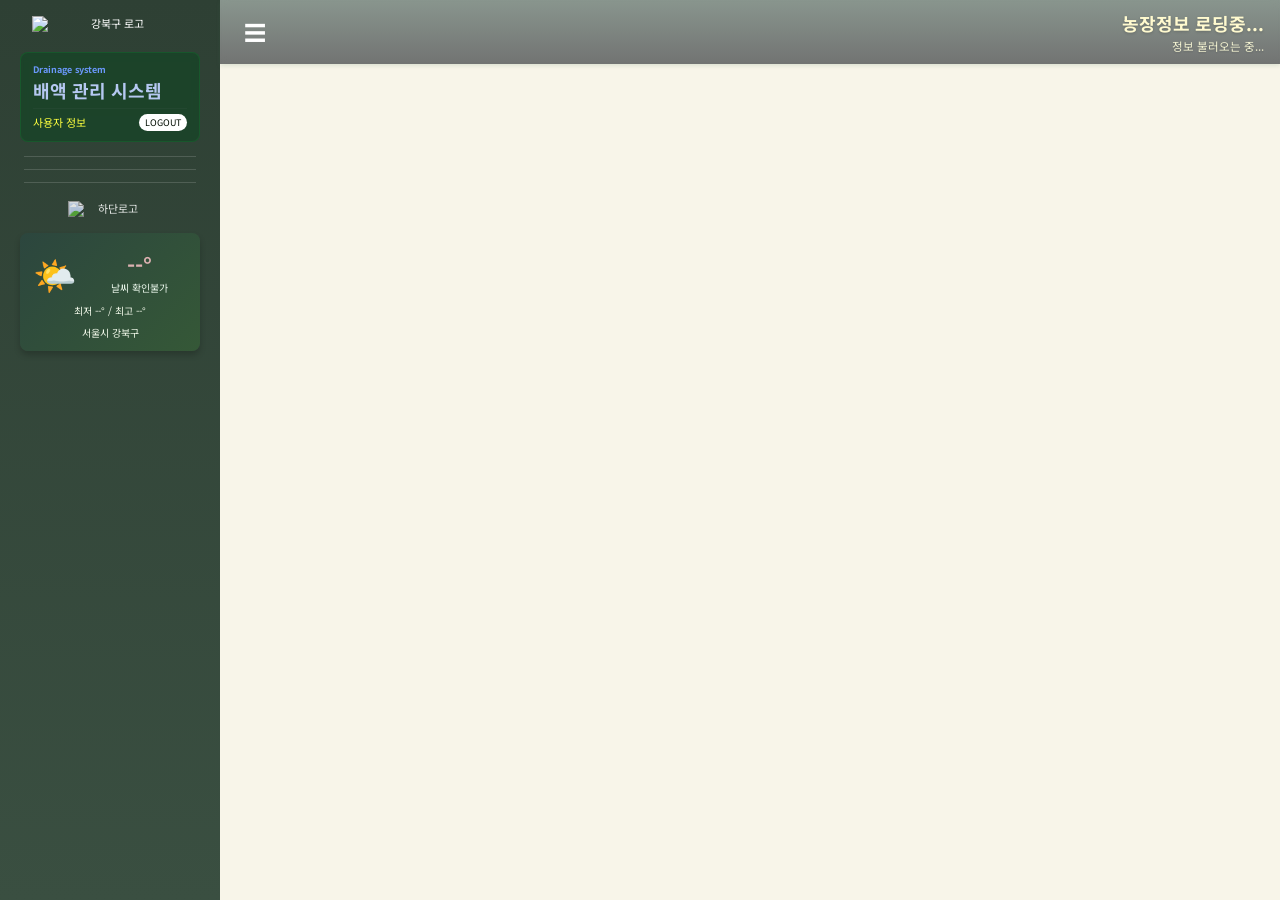
==== account-manage.html @ aea9a344 "대시보드 수정 및 스크립트 오류 해결" ====
<!DOCTYPE html>
<html lang="ko">
<head>
  <script src="js/common.js"></script>
  <meta charset="UTF-8">
  <meta name="viewport" content="width=device-width, initial-scale=1.0">
  <title>계정관리 · 강북구 스마트팜</title>
  <link rel="stylesheet" href="css/style.css?v=11">
  <link rel="icon" href="data:;base64,=">
  <style>
    /* ✅ 전체 페이지 배경 — AI설정과 완전 동일 */
    body {
      background: none;
      background-color: #f5f5f5;
    }
    body::before { display: none; }
    /* ✅ TOP바 — AI설정과 완전 동일 */
    .top-header {
      background: 
        linear-gradient(rgba(47, 70, 56, 0.55), rgba(5, 8, 6, 0.55)),
        url("https://search.pstatic.net/common/?src=http%3A%2F%2Fblogfiles.naver.net%2FMjAyNjA4MThfMjgy%2FMDAxNzg3MDM3MjU3NDA2.4ypGxvywbosdDIW5SOx70sO59WN6BiVoJx9jyh6zm9kg.0yvw-6Je2OJWoG0uXfYA9QuhnJz2nUkA_BH2oqEjv0Yg.JPEG%2F_CYL7346.jpg&type=a340") no-repeat center center !important;
      background-size: cover !important;
      backdrop-filter: blur(4px);
      -webkit-backdrop-filter: blur(4px);
    }
    .header-title {
      color: #fffacf !important;
      font-weight: bold;
      font-size: 18px !important;
      text-shadow: 0 1px 3px rgba(0,0,0,0.2);
    }
    .top-meta {
      font-size: 11.5px;
      color: #faf9d6;
      margin-top: 2px;
      line-height: 1.4;
      opacity: 0.95;
      text-shadow: 0 1px 2px rgba(0,0,0,0.15);
    }
    .top-meta span { display: inline-block; margin-right: 14px; }
    /* ✅ 권한 메뉴 — AI설정과 완전 동일 */
    .sidebar-menu a { display: none; }
    .sidebar-menu a.visible { display: block; }
    /* ✅ 사용자 정보 박스 — AI설정과 완전 동일 */
    .user-info-box {
      background: rgba(0, 70, 27, 0.4);
      backdrop-filter: blur(4px);
      border-radius: 8px;
      padding: 10px 12px;
      margin: 8px;
      border: 1px solid rgba(4, 199, 53, 0.15);
    }
    .user-info-box .sys-name {
      font-size: 18px;
      font-weight: bold;
      color: #b5c8f1;
      margin-bottom: 4px;
    }
    .sys-name1 {
      font-size: 9px;
      font-weight: bold;
      color: #6b99fc;
      margin-bottom: 1px;
    }
    .user-info-box .user-row {
      display: flex;
      justify-content: space-between;
      align-items: center;
      font-size: 11px;
    }
    .user-name {
      font-weight: normal;
      color: #f9fc3e;
      font-size: 11px;
    }
    .logout-btn {
      font-size: 9px;
      padding: 2px 6px;
      background: #ffffff;
      border: 0px solid #000000;
      border-radius: 9px;
      color: #000c01;
      text-decoration: none;
      cursor: pointer;
    }
    /* ✅ 하단 로고 영역 — AI설정과 완전 동일 */
    .sidebar-logo-bottom {
      text-align: center;
      padding: 8px 6px;
      margin: 4px 8px;
    }
    .sidebar-logo-bottom img {
      width: 50%;
      height: auto;
      opacity: 0.85;
    }
    /* ✅ 날씨 영역 — AI설정과 완전 동일 */
    .sidebar .weather-box {
      padding: 6px !important;
      margin: 4px 8px 10px 8px !important;
      background: linear-gradient(135deg, #2c463e, #355837) !important;
      border-radius: 8px !important;
      border: 0px solid #546154 !important;
      box-shadow: 0 4px 6px rgba(0, 0, 0, 0.2);
    }
    .sidebar .weather-table {
      width: 100% !important;
      border-collapse: collapse !important;
      background: transparent !important;
    }
    .sidebar .weather-table td {
      border: 0px solid rgba(255, 255, 255, 0.2) !important;
      padding: 4px 6px !important;
      vertical-align: middle !important;
      text-align: center !important;
      background: transparent !important;
      color: #ffffff !important;
    }
    .sidebar .weather-icon {
      font-size: 35px !important;
      line-height: 1 !important;
    }
    .sidebar .weather-temp {
      font-size: 22px !important;
      font-weight: bold !important;
      color: #dbb1b1 !important;
    }
    .sidebar .weather-desc {
      font-size: 10px !important;
      color: #e8f5e9 !important;
      margin-top: 0px !important;
    }
    .sidebar .weather-range, 
    .sidebar .weather-location {
      font-size: 10px !important;
      color: #f1f8e9 !important;
      text-align: center !important;
    }
    /* ✅ 계정관리 본문 스타일 — 기존 그대로 유지 */
    * { font-size: 11px; }
    .card { 
      background: #fff; 
      border-radius: 8px; 
      padding: 12px; 
      margin-bottom: 8px; 
      box-shadow: 0 1px 3px rgba(0,0,0,0.06);
    }
    h2, h3 { font-size: 13px; margin: 4px 0 10px 0; }
    .access-denied { text-align:center; padding:40px; color:#666; }
    .role-admin { color:#d32f2f; font-weight:bold; }
    .role-manager { color:#2f62d3; }
    .role-worker { color:#2e7d32; }
    .role-guest { color:#888; }
    .form-row { display:flex; flex-wrap:wrap; gap:10px; }
    .form-row > div { flex:1; min-width:200px; }
    label { font-size:11px; color:#333; }
    input, select { 
      width:100%; padding:6px; font-size:11px; 
      box-sizing:border-box; border:1px solid #ccc; 
      border-radius:3px; height:32px;
    }
    .flex-row { display:flex; gap:10px; justify-content:center; margin-top:14px; }
    button {
      padding: 6px 16px;
      font-size: 11px;
      border-radius: 4px;
      border: none;
      cursor: pointer;
      font-weight: 500;
      transition: all 0.15s ease;
    }
    button:hover {
      transform: translateY(-1px);
      box-shadow: 0 2px 4px rgba(0,0,0,0.1);
    }
    button:active {
      transform: translateY(0);
    }
    .btn-primary {
      background: linear-gradient(180deg, #42a5f5, #1976d2);
      color: #fff;
      border: 1px solid #1565c0;
    }
    .btn-primary:hover {
      background: linear-gradient(180deg, #64b5f6, #1565c0);
    }
    .btn-secondary {
      background: linear-gradient(180deg, #f5f5f5, #e0e0e0);
      color: #333;
      border: 1px solid #bdbdbd;
    }
    .btn-secondary:hover {
      background: linear-gradient(180deg, #fff, #e0e0e0);
    }
    .btn-danger {
      background: linear-gradient(180deg, #ffcdd2, #ef9a9a);
      color: #c62828;
      border: 1px solid #e57373;
    }
    .btn-danger:hover {
      background: linear-gradient(180deg, #ffebee, #ffcdd2);
    }
    .btn-sm {
      padding: 3px 8px;
      font-size: 10px;
      border-radius: 3px;
    }
    table { width:100%; border-collapse:collapse; margin-top:6px; }
    th, td { padding:6px 4px; border:1px solid #ddd; text-align:center; font-size:11px; }
    th { background:#f5f5f5; }
    .empty-box { color:#888; padding:15px 0 !important; }
    @media (max-width:480px) {
      .form-row > div { min-width:100%; }
    }
  </style>
</head>
<body>
  <!-- ✅ 통일된 전체 레이아웃 — AI설정과 완전 동일 -->
  <div class="app-layout">
    <!-- ✅ 왼쪽 사이드바 — AI설정과 완전 동일 -->
    <aside class="sidebar" id="sidebar">
      <div class="sidebar-logo-top">
        <img src="https://www.gangbuk.go.kr/static/images/portal/ns_bi_logo1.png" alt="강북구 로고">
      </div>
      <!-- ✅ 사용자 정보 박스 — AI설정과 완전 동일 -->
      <div class="user-info-box" id="userInfoBox">
        <div class="sys-name1">Drainage system</div>
        <div class="sys-name">배액 관리 시스템</div>
        <div class="menu-divider1"></div>
        <div class="user-row">
          <span class="user-name" id="sidebarUserName">사용자 정보</span>
          <a href="#" class="logout-btn" id="sidebarLogoutBtn">LOGOUT</a>
        </div>
      </div>
      <div class="menu-divider"></div>
      <!-- ✅ 메뉴 — 권한별 보임/숨김, AI설정과 완전 동일 -->
      <div class="sidebar-menu" id="sidebarMenu">
        <a href="dashboard.html" data-role="all">📊 대시보드</a>
        <a href="drain-record.html" data-role="all">📝 배액기록</a>
        <a href="analysis-report.html" data-role="all">📈 분석리포트</a>
        <a href="ai-report.html" data-role="all">🤖 AI분석리포트</a>
        <a href="print-page.html" data-role="all">🖨️ 인쇄/CSV</a>
        <div class="menu-divider"></div>
        <a href="supply-standard.html" data-role="admin,manager">⚙️ 급액기준등록</a>
        <a href="zone-manage.html" data-role="admin,manager">📍 구역등록</a>
        <a href="farm-settings.html" data-role="admin,manager">🏠 농장설정</a>
        <a href="ai-settings.html" data-role="admin">🔧 AI분석설정</a>
        <a href="account-manage.html" class="active" data-role="admin">👤 계정관리</a>
      </div>
      <!-- ✅ 구분선 -->
      <div class="menu-divider"></div>
      <!-- ✅ 하단 로고 — AI설정과 완전 동일 -->
      <div class="sidebar-logo-bottom">
        <img src="https://www.gangbuk.go.kr/static/images/portal/ns_bi_logo1_eng.png" alt="하단로고">
      </div>
      <!-- ✅ 날씨 영역 — AI설정과 완전 동일 -->
      <div class="weather-box" id="weatherBox">
        <table class="weather-table">
          <tr>
            <td style="width: 35%;">
              <div class="weather-icon" id="weatherIcon">🌤️</div>
            </td>
            <td style="width: 65%; text-align: left; padding-left: 8px;">
              <div class="weather-temp" id="weatherTemp">--°</div>
              <div class="weather-desc" id="weatherDesc">날씨 불러오는 중...</div>
            </td>
          </tr>
          <tr>
            <td colspan="2">
              <div class="weather-range" id="weatherRange">최저 --° / 최고 --°</div>
            </td>
          </tr>
          <tr>
            <td colspan="2">
              <div class="weather-location">서울시 강북구</div>
            </td>
          </tr>
        </table>
      </div>
      <div style="margin-top:auto;"></div>
    </aside>
    <!-- ✅ 오른쪽: TOP바 + 내용 — AI설정과 완전 동일 -->
    <div class="right-column">
      <header class="top-header">
        <button class="header-hamburger" id="hamBtn">☰</button>
        <div class="header-title-group">
          <div class="header-title" id="topFarmName">농장정보 로딩중...</div>
          <div class="top-meta" id="topFarmMeta">정보 불러오는 중...</div>
        </div>
      </header>
      <!-- ✅ 내용 — 계정관리 기능 전혀 건드리지 않고 그대로 유지 -->
      <main class="content-wrapper">
        <div class="container" id="adminArea" style="display:none;">
          <div class="page-top-bar">
            <h2>👤 계정 관리</h2>
            <p>최고관리자 전용 — 사용자 계정을 생성하고 관리합니다.</p>
          </div>
          <!-- ✅ 계정 등록 폼 — 그대로 유지 -->
          <div class="card">
            <h3 id="formTitle">➕ 계정 등록</h3>
            <input type="hidden" id="editId">
            <div class="form-row">
              <div>
                <label>아이디 <span style="color:red">*</span></label>
                <input type="text" id="userId" placeholder="로그인에 사용할 아이디" required>
              </div>
              <div>
                <label>비밀번호 <span style="color:red">*</span></label>
                <input type="password" id="userPw" placeholder="4자 이상 입력" required>
              </div>
            </div>
            <div class="form-row">
              <div>
                <label>사용자이름 <span style="color:red">*</span></label>
                <input type="text" id="userName" placeholder="예: 홍길동" required>
              </div>
              <div>
                <label>계정 종류 <span style="color:red">*</span></label>
                <select id="userRole">
                  <option value="manager">매니저</option>
                  <option value="worker">공공근로자</option>
                  <option value="guest">게스트</option>
                </select>
              </div>
            </div>
            <div style="margin-top:8px;">
              <label>기타사항</label>
              <input type="text" id="userNote" placeholder="비고, 연락처 등 참고사항">
            </div>
            <div class="flex-row">
              <button onclick="saveAccount()" class="btn-primary">💾 저장</button>
              <button onclick="resetForm()" class="btn-secondary">↺ 초기화</button>
            </div>
          </div>
          <!-- ✅ 계정 목록 — 그대로 유지 -->
          <div class="card">
            <h3>📋 등록 계정 목록</h3>
            <table>
              <thead>
                <tr>
                  <th>아이디</th>
                  <th>사용자이름</th>
                  <th>권한</th>
                  <th>기타사항</th>
                  <th>관리</th>
                </tr>
              </thead>
              <tbody id="listBody">
                <tr><td colspan="5" class="empty-box">데이터를 불러오는 중입니다...</td></tr>
              </tbody>
            </table>
          </div>
        </div>
        <!-- ✅ 권한없을때 — 그대로 유지 -->
        <div class="container" id="deniedArea" style="display:none;">
          <div class="card access-denied">
            <h3>🔒 접근 권한이 없습니다</h3>
            <p>이 페이지는 최고관리자만 접근할 수 있습니다.</p>
            <button class="btn-primary" onclick="location.href='dashboard.html'">대시보드로 돌아가기</button>
          </div>
        </div>
      </main>
    </div>
  </div>
  <div class="overlay" id="overlay"></div>
<script type="module">
  import { initializeApp } from "https://www.gstatic.com/firebasejs/11.6.0/firebase-app.js";
  import { getFirestore, collection, getDocs, addDoc, doc, setDoc, deleteDoc, getDoc } from "https://www.gstatic.com/firebasejs/11.6.0/firebase-firestore.js";
  
  const firebaseConfig = {
    apiKey: "AIzaSyCfcMVOOn3l1XbUnp6yezqHPdHjAysA79k",
    authDomain: "smartfarm-drainage-system.firebaseapp.com",
    projectId: "smartfarm-drainage-system",
    storageBucket: "smartfarm-drainage-system.firebasestorage.app",
    messagingSenderId: "699907108321",
    appId: "1:699907108321:web:b71e0ed0d3df141c7836a0",
    measurementId: "G-W7L21Y8JZN"
  };
  
  const app = initializeApp(firebaseConfig);
  const db = getFirestore(app);
  const CURRENT_SETTING_ID = "current";
  
  let allAccounts = [];
  let userRole = "";
  const ROLE_ADMIN = "admin";
  const ROLE_MANAGER = "manager";
  const ROLE_WORKER = "worker";
  const ROLE_GUEST = "guest";
  
  function getRoleName(role) {
    const map = { admin:"최고관리자", manager:"매니저", worker:"공공근로자", guest:"게스트" };
    return map[role] || role;
  }
  
  function applyMenuPermissions(userRole) {
    document.querySelectorAll(".sidebar-menu a").forEach(link => {
      const allowedRoles = (link.dataset.role || "all").split(",");
      if (allowedRoles.includes("all") || allowedRoles.includes(userRole)) {
        link.classList.add("visible");
      } else {
        link.classList.remove("visible");
      }
    });
  }
  
  // ✅ 날짜 포맷
  function formatDateYmd(dateStr) {
    if (!dateStr) return "-";
    const d = new Date(dateStr);
    if (isNaN(d.getTime())) return dateStr;
    return `${d.getFullYear()}-${String(d.getMonth()+1).padStart(2,'0')}-${String(d.getDate()).padStart(2,'0')}`;
  }
  
  // ✅ 농장정보 불러오기 → TOP바에 표시 — AI설정과 완전 동일
  async function loadFarmInfo() {
    try {
      const snap = await getDoc(doc(db, "settings", CURRENT_SETTING_ID));
      const topFarmNameEl = document.getElementById("topFarmName");
      const topMetaEl = document.getElementById("topFarmMeta");
      if (snap.exists()) {
        const farm = snap.data();
        topFarmNameEl.textContent = farm.farmName || "강북구 스마트팜 재배단지";
        topMetaEl.innerHTML = `
          <span>🌿 재배작물: ${farm.cropName || "딸기"}</span>
          <span>🍓 품종: ${farm.variety || "금실"}</span>
          <span>🌱 정식일: ${formatDateYmd(farm.plantingDate) || "-"}</span>
        `;
      } else {
        topFarmNameEl.textContent = "강북구 스마트팜 재배단지";
        topMetaEl.innerHTML = `<span style="color:#ffd700;">⚠️ 농장설정 미등록</span>`;
      }
    } catch (e) { 
      console.log("농장설정 오류:", e); 
      document.getElementById("topFarmName").textContent = "강북구 스마트팜 재배단지";
      document.getElementById("topFarmMeta").innerHTML = `<span style="color:red;">정보 불러오기 오류</span>`;
    }
  }
  
  // ✅ 권한 확인 — 최고관리자만 접근
  function checkAuth() {
    const user = JSON.parse(localStorage.getItem("user") || "null");
    userRole = localStorage.getItem("userRole") || "";
    
    if (!user || !user.userId || !userRole) {
      location.href = "index.html";
      return null;
    }
    
    const userName = user.userName || user.userId || "사용자";
    document.getElementById("sidebarUserName").textContent = `${userName} ${getRoleName(userRole)}`;
    applyMenuPermissions(userRole);
    
    if (userRole !== ROLE_ADMIN) {
      document.getElementById("deniedArea").style.display = "block";
      document.getElementById("adminArea").style.display = "none";
      return null;
    }
    
    document.getElementById("adminArea").style.display = "block";
    document.getElementById("deniedArea").style.display = "none";
    return { user, userRole };
  }
  
  // ✅ 로그아웃
  function doLogout() {
    if (confirm("로그아웃 하시겠습니까?")) {
      localStorage.removeItem("user");
      localStorage.removeItem("userRole");
      location.href = "index.html";
    }
  }
  
  // ✅ 햄버거 + 로그아웃
  document.addEventListener("click", e => {
    if (e.target.id === "hamBtn" || e.target.closest("#hamBtn")) {
      document.getElementById("sidebar").classList.toggle("open");
      document.getElementById("overlay").classList.toggle("show");
    }
    if (e.target.id === "sidebarLogoutBtn" || e.target.closest("#sidebarLogoutBtn")) {
      e.preventDefault();
      doLogout();
    }
  });
  
  // ✅ 날씨 불러오기 — AI설정과 완전 동일
  async function loadWeather() {
    try {
      const res = await fetch("https://api.open-meteo.com/v1/forecast?latitude=37.63&longitude=127.03&current=temperature_2m,weather_code&daily=temperature_2m_max,temperature_2m_min&timezone=Asia%2FSeoul&forecast_days=1");
      const data = await res.json();
      const temp = Math.round(data.current.temperature_2m * 10) / 10;
      const minTemp = Math.round(data.daily.temperature_2m_min[0]);
      const maxTemp = Math.round(data.daily.temperature_2m_max[0]);
      const code = data.current.weather_code;
      let icon = "☀️", desc = "맑음";
      if (code === 1 || code === 2) { icon = "🌤️"; desc = "구름조금"; }
      else if (code === 3) { icon = "☁️"; desc = "흐림"; }
      else if (code >= 45 && code <= 48) { icon = "🌫️"; desc = "안개"; }
      else if (code >= 51 && code <= 67) { icon = "🌧️"; desc = "비"; }
      else if (code >= 71 && code <= 77) { icon = "❄️"; desc = "눈"; }
      else if (code >= 80 && code <= 82) { icon = "🌧️"; desc = "소나기"; }
      const elIcon = document.getElementById("weatherIcon");
      const elTemp = document.getElementById("weatherTemp");
      const elDesc = document.getElementById("weatherDesc");
      const elRange = document.getElementById("weatherRange");
      if(elIcon) elIcon.textContent = icon;
      if(elTemp) elTemp.textContent = `${temp}°`;
      if(elDesc) elDesc.textContent = desc;
      if(elRange) elRange.textContent = `최저 ${minTemp}° / 최고 ${maxTemp}°`;
    } catch(e) {
      const elDesc = document.getElementById("weatherDesc");
      if(elDesc) elDesc.textContent = "날씨 불러오기 실패";
    }
  }
  
  // ========== ✅ 아래 계정관리 기능 — 전혀 변경하지 않고 그대로 ==========
  // ✅ 계정 목록 불러오기
  async function loadAccounts() {
    const snap = await getDocs(collection(db, "accounts"));
    allAccounts = snap.docs.map(d => ({ id: d.id, ...d.data() }));
    allAccounts.sort((a, b) => (a.userId || "").localeCompare(b.userId || ""));
    
    const tb = document.getElementById("listBody");
    if (!allAccounts.length) {
      tb.innerHTML = `<tr><td colspan="5" class="empty-box">등록된 계정이 없습니다.</td></tr>`;
      return;
    }
    
    const roleLabel = {
      admin: `<span class="role-admin">최고관리자</span>`,
      manager: `<span class="role-manager">매니저</span>`,
      worker: `<span class="role-worker">공공근로자</span>`,
      guest: `<span class="role-guest">게스트</span>`
    };
    
    tb.innerHTML = allAccounts.map(z => `
      <tr>
        <td><strong>${z.userId}</strong></td>
        <td>${z.userName || "-"}</td>
        <td>${roleLabel[z.userRole] || z.userRole}</td>
        <td style="max-width:150px; overflow:hidden; text-overflow:ellipsis;">${z.userNote || "-"}</td>
        <td>
          <button class="btn-sm btn-primary" onclick="editAccount('${z.id}')">수정</button>
          <button class="btn-sm btn-danger" onclick="deleteAccount('${z.id}')">삭제</button>
        </td>
      </tr>
    `).join("");
  }
  
  // ✅ 계정 저장
  window.saveAccount = async function () {
    const userId = document.getElementById("userId").value.trim();
    const userPw = document.getElementById("userPw").value;
    const userName = document.getElementById("userName").value.trim();
    const userRole = document.getElementById("userRole").value;
    const userNote = document.getElementById("userNote").value.trim();
    const editId = document.getElementById("editId").value;
    
    if (!userId || !userPw || !userName) return alert("아이디, 비밀번호, 사용자이름은 필수입니다.");
    if (userPw.length < 4) return alert("비밀번호는 4자 이상 입력해주세요.");
    
    const dup = allAccounts.find(a => a.userId === userId && a.id !== editId);
    if (dup) return alert("이미 사용 중인 아이디입니다.");
    
    const data = {
      userId,
      userPw,
      userName,
      userRole,
      userNote,
      updatedAt: new Date().toISOString()
    };
    
    try {
      if (editId) {
        if (!userPw) delete data.userPw;
        await setDoc(doc(db, "accounts", editId), data, { merge: true });
        alert("✅ 수정되었습니다.");
      } else {
        data.createdAt = new Date().toISOString();
        await addDoc(collection(db, "accounts"), data);
        alert("✅ 등록되었습니다.");
      }
      resetForm();
      loadAccounts();
    } catch (e) {
      alert("❌ 오류: " + e.message);
    }
  }
  
  // ✅ 수정
  window.editAccount = function (id) {
    const a = allAccounts.find(x => x.id === id);
    if (!a) return;
    document.getElementById("editId").value = id;
    document.getElementById("userId").value = a.userId || "";
    document.getElementById("userPw").value = "";
    document.getElementById("userName").value = a.userName || "";
    document.getElementById("userRole").value = a.userRole || "worker";
    document.getElementById("userNote").value = a.userNote || "";
    document.getElementById("formTitle").textContent = "✏️ 계정 수정";
    window.scrollTo({ top: 0, behavior: "smooth" });
  }
  
  // ✅ 삭제
  window.deleteAccount = async function (id) {
    if (!confirm("정말 삭제하시겠습니까?")) return;
    await deleteDoc(doc(db, "accounts", id));
    alert("✅ 삭제되었습니다.");
    loadAccounts();
  }
  
  // ✅ 초기화
  window.resetForm = function () {
    document.getElementById("editId").value = "";
    document.getElementById("userId").value = "";
    document.getElementById("userPw").value = "";
    document.getElementById("userName").value = "";
    document.getElementById("userRole").value = "worker";
    document.getElementById("userNote").value = "";
    document.getElementById("formTitle").textContent = "➕ 계정 등록";
  }
  
  // ✅ 페이지 로드 — AI설정과 동일하게 모든 기능 호출
  window.onload = async () => {
    const auth = checkAuth();
    if (!auth) return;
    await loadFarmInfo(); // ✅ 상단 농장정보 불러오기
    loadWeather();        // ✅ 날씨 불러오기
    await loadAccounts(); // ✅ 계정목록 불러오기
  };
</script>
</body>
</html>
---- css/style.css ----
@import url('https://fonts.googleapis.com/css2?family=Noto+Sans+KR:wght@400;500;600;700&display=swap');

:root {
  --cream-bg: #F8F5E9;
  --cream-card: #FFFCF3;
  --yellow-header: #FFF4CC;
  --yellow-border: #F2D680;
  --green-main: #4A7C59;
  --green-light: #E6F2E9;
  --green-border: #96C3A3;
  --text-dark: #3A3A3A;
  --text-soft: #6B6B6B;
  --text-muted: #999999;
  --border-line: #D9D2B8;
  --warn-bg: #FFF2E6;
  --warn-text: #B36B00;
  --warn-border: #F2C280;
}

* {
  box-sizing: border-box;
  margin: 0;
  padding: 0;
}

body {
  background: var(--cream-bg);
  color: var(--text-dark);
  font-family: 'Noto Sans KR', sans-serif;
  font-size: 11px;
  line-height: 1.45;
  margin: 0;
}

a { text-decoration: none; color: inherit; }
button { font-family: inherit; font-size: 10.5px; }
input, select, textarea { font-family: inherit; font-size: 10.5px; }

/* =====================================================
   ✅ 핵심: 전체 = [사이드바] [오른쪽칸] 가로배치
   ===================================================== */
.app-layout {
  display: flex;
  flex-direction: row;
  align-items: stretch;
  width: 100%;
  min-height: 100vh;
  margin: 0;
  padding: 0;
}

/* =====================================================
   ✅ 왼쪽 사이드바 — 통 세로줄
   ===================================================== */
.sidebar {
  width: 220px;
  min-width: 220px;
  flex-shrink: 0;
  background: linear-gradient(180deg, #2E4034 0%, #3A4F41 100%);
  color: #fff;
  padding: 16px 12px;
  display: flex;
  flex-direction: column;
  position: relative;
}

.sidebar-logo-top {
  text-align: center;
  margin-bottom: 12px;
  flex-shrink: 0;
}
.sidebar-logo-top img {
  width: 80%;
  display: block;
  margin: 0 auto;
}

.menu-divider {
  height: 1px;
  background: rgba(255,255,255,0.15);
  margin: 6px 12px;
}

.menu-divider1 {
  height: 1px;
  background: rgba(73, 97, 83, 0.15);
  margin: 5px 0px;
}

.sidebar-menu a {
  display: block;
  padding: 9px 11px;
  margin-bottom: 3px;
  border-radius: 6px;
  color: #d0d9d2;
  font-size: 10.5px;
}
.sidebar-menu a:hover { background: rgba(255,255,255,0.12); }
.sidebar-menu a.active { background: var(--green-main); color: #fff; font-weight: 600; }

.sidebar-bottom-area { margin-top: auto; flex-shrink: 0; }
.sidebar-logo-bottom { text-align: center; margin: 12px 0; }
.sidebar-logo-bottom img {
  width: 50%;
  display: block;
  margin: 0 auto;
  opacity: 0.9;
}
.weather-box {
  margin: 8px 0;
  padding: 8px;
  background: rgba(255,255,255,0.06);
  border-radius: 6px;
  font-size: 10.5px;
  text-align: center;
}
.sidebar-footer {
  margin-top: 8px;
  padding-top: 10px;
  border-top: 1px solid rgba(255,255,255,0.1);
}
.sidebar-footer a {
  display: block;
  padding: 8px;
  color: #ffbaba;
  text-align: center;
  border-radius: 6px;
  font-size: 10.5px;
}

/* =====================================================
   ✅ 오른쪽 칸 — 세로로 [TOP바] / [내용영역]
   ===================================================== */
.right-column {
  flex: 1;
  display: flex;
  flex-direction: column;  /* ✅ 세로로! */
  min-width: 0;
  margin: 0;
  padding: 0;
}

.top-header {
  background: linear-gradient(90deg, var(--green-main) 0%, #5A8F6A 100%);
  color: white;
  padding: 10px 16px;
  display: flex;
  align-items: center;
  justify-content: space-between;
  min-height: 60px;
  flex-shrink: 0;  /* ✅ 높이 고정 */
  width: 100%;
  box-shadow: 0 2px 4px rgba(74,124,89,.15);
  box-sizing: border-box;
}

.header-hamburger {
  font-size: 22px;
  background: none;
  border: none;
  color: white;
  cursor: pointer;
  padding: 4px 8px;
  margin: 0;
}

.header-title-group { text-align: right; }
.header-title { font-size: 14px; font-weight: 700; }
.header-subtitle { font-size: 10.5px; opacity: .92; margin-top: 2px; }

.content-wrapper {
  flex: 1;  /* ✅ 남은 공간 전체 */
  padding: 0;
  background: var(--cream-bg);
  overflow: auto;
  width: 100%;
  box-sizing: border-box;
}

.container {
  max-width: 1200px;
  margin: 0 auto;
  padding: 14px 12px;
}

/* =====================================================
   ✅ 모바일 — 사이드바 숨기고 슬라이드
   ===================================================== */
@media (max-width: 768px) {
  .app-layout {
    display: block;
  }

  .sidebar {
    position: fixed;
    top: 0;
    left: 0;
    height: 100vh;
    width: 240px;
    transform: translateX(-100%);
    transition: transform 0.3s ease;
    z-index: 950;
  }
  .sidebar.open { transform: translateX(0); }

  .overlay {
    position: fixed;
    inset: 0;
    background: rgba(0,0,0,0.4);
    z-index: 940;
    display: none;
  }
  .overlay.show { display: block; }

  .container { padding: 10px 8px; }
}

/* ========== 기타 스타일 ========== */
.page-top-bar {
  background: var(--yellow-header);
  border: 1px solid var(--yellow-border);
  border-radius: 8px;
  padding: 12px 16px;
  margin-bottom: 14px;
}
.page-top-bar h2 { font-size: 18px; font-weight: 700; margin-bottom: 4px; }
.page-top-bar p { font-size: 10.5px; color: var(--text-soft); }

.status-box {
  background: var(--green-light);
  border: 1px solid var(--green-border);
  border-radius: 8px;
  padding: 10px 14px;
  margin-bottom: 12px;
  display: flex;
  flex-wrap: wrap;
  gap: 16px;
  align-items: center;
}
.status-item { display: flex; align-items: center; gap: 5px; font-size: 10.5px; }
.status-item .label { color: var(--text-soft); }
.status-item .count { font-weight: 700; color: var(--green-main); font-size: 12px; }
.status-item.warn .count { color: var(--warn-text); }

.notice-box {
  background: white;
  border: 1px solid var(--border-line);
  border-radius: 8px;
  padding: 9px 13px;
  margin-bottom: 14px;
  font-size: 10.5px;
  line-height: 1.5;
}
.notice-box strong { color: var(--green-main); font-weight: 600; }

.card {
  background: var(--cream-card);
  border-radius: 8px;
  border: 1px solid var(--border-line);
  padding: 11px 13px;
  margin-bottom: 12px;
}
.card h3 { font-size: 12px; font-weight: 600; color: var(--green-main); margin-bottom: 9px; padding-bottom: 5px; border-bottom: 1px solid var(--border-line); }

.btn {
  border: none;
  border-radius: 6px;
  padding: 6px 12px;
  font-size: 10.5px;
  font-weight: 600;
  cursor: pointer;
}
.btn.primary { background: var(--green-main); color: white; }
.btn.primary:hover { background: #3A6649; }
.btn.secondary { background: var(--yellow-header); color: var(--warn-text); border: 1px solid var(--yellow-border); }
.btn.danger { background: #F9E6E6; color: #993333; }

input, select, textarea {
  border: 1px solid var(--border-line);
  border-radius: 6px;
  padding: 6px 8px;
  font-size: 10.5px;
  background: white;
  color: var(--text-dark);
}
input:focus, select:focus, textarea:focus {
  outline: none;
  border-color: var(--green-main);
  box-shadow: 0 0 0 2px rgba(74,124,89,.12);
}

table { width: 100%; border-collapse: separate; border-spacing: 0; }
th, td { padding: 7px 6px; font-size: 10.5px; text-align: left; border-bottom: 1px solid #E0DBC8; }
th { background: #F2EEDF; color: var(--text-soft); font-weight: 600; font-size: 10px; }
tr:hover td { background: #FAF8F0; }
.warn-row { background: var(--warn-bg) !important; color: var(--warn-text); font-weight: 500; }

.grid-4 { display: grid; grid-template-columns: repeat(4, 1fr); gap: 10px; }
.grid-2 { display: grid; grid-template-columns: repeat(2, 1fr); gap: 10px; }
.stat-card { background: white; border: 1px solid var(--border-line); border-radius: 8px; padding: 10px; text-align: center; }
.stat-card .label { font-size: 10.5px; color: var(--text-soft); margin-bottom: 4px; }
.stat-card .value { font-size: 18px; font-weight: 700; color: var(--green-main); }
.stat-card.warn { background: var(--warn-bg); border-color: var(--warn-border); }
.stat-card.warn .value { color: var(--warn-text); }

.empty-box { background: white; border: 1px dashed var(--border-line); border-radius: 8px; padding: 18px; text-align: center; color: var(--text-muted); font-size: 10.5px; }
.flex-row { display: flex; flex-wrap: wrap; gap: 8px; align-items: center; }

@media (max-width: 1024px) {
  .grid-4 { grid-template-columns: repeat(4, 1fr); }
}
@media (max-width: 768px) {
  .grid-4 { grid-template-columns: repeat(4, 1fr); }
  .status-box { flex-direction: column; align-items: flex-start; gap: 6px; }
  .grid-2 { grid-template-columns: 1fr; }
}
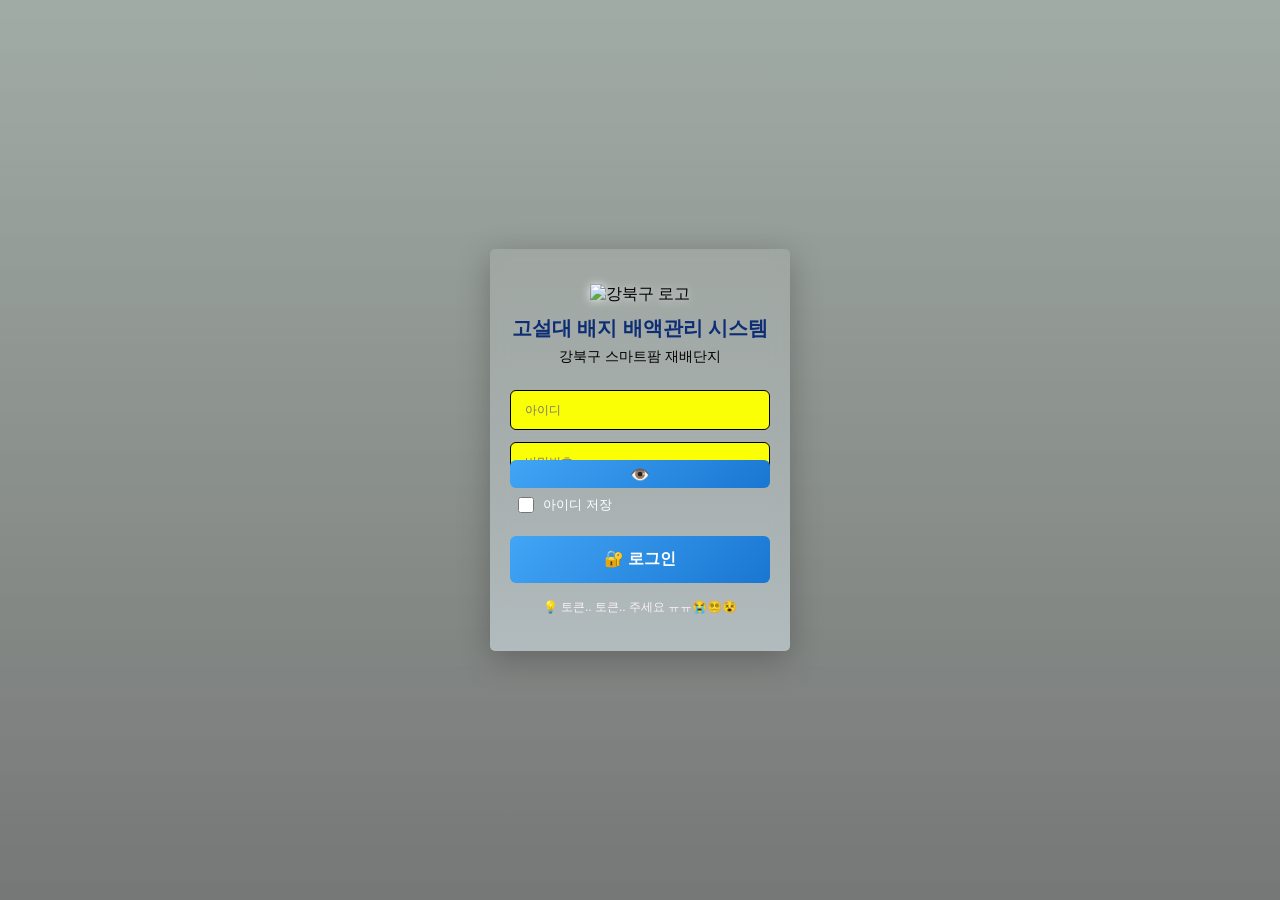
==== commit bed23c8c: "수정 완료" ====
--- a/account-manage.html
+++ b/account-manage.html
@@ -1,634 +1,142 @@
-<!DOCTYPE html>
-<html lang="ko">
-<head>
-  <script src="js/common.js"></script>
-  <meta charset="UTF-8">
-  <meta name="viewport" content="width=device-width, initial-scale=1.0">
-  <title>계정관리 · 강북구 스마트팜</title>
-  <link rel="stylesheet" href="css/style.css?v=11">
-  <link rel="icon" href="data:;base64,=">
-  <style>
-    /* ✅ 전체 페이지 배경 — AI설정과 완전 동일 */
-    body {
-      background: none;
-      background-color: #f5f5f5;
-    }
-    body::before { display: none; }
-    /* ✅ TOP바 — AI설정과 완전 동일 */
-    .top-header {
-      background: 
-        linear-gradient(rgba(47, 70, 56, 0.55), rgba(5, 8, 6, 0.55)),
-        url("https://search.pstatic.net/common/?src=http%3A%2F%2Fblogfiles.naver.net%2FMjAyNjA4MThfMjgy%2FMDAxNzg3MDM3MjU3NDA2.4ypGxvywbosdDIW5SOx70sO59WN6BiVoJx9jyh6zm9kg.0yvw-6Je2OJWoG0uXfYA9QuhnJz2nUkA_BH2oqEjv0Yg.JPEG%2F_CYL7346.jpg&type=a340") no-repeat center center !important;
-      background-size: cover !important;
-      backdrop-filter: blur(4px);
-      -webkit-backdrop-filter: blur(4px);
-    }
-    .header-title {
-      color: #fffacf !important;
-      font-weight: bold;
-      font-size: 18px !important;
-      text-shadow: 0 1px 3px rgba(0,0,0,0.2);
-    }
-    .top-meta {
-      font-size: 11.5px;
-      color: #faf9d6;
-      margin-top: 2px;
-      line-height: 1.4;
-      opacity: 0.95;
-      text-shadow: 0 1px 2px rgba(0,0,0,0.15);
-    }
-    .top-meta span { display: inline-block; margin-right: 14px; }
-    /* ✅ 권한 메뉴 — AI설정과 완전 동일 */
-    .sidebar-menu a { display: none; }
-    .sidebar-menu a.visible { display: block; }
-    /* ✅ 사용자 정보 박스 — AI설정과 완전 동일 */
-    .user-info-box {
-      background: rgba(0, 70, 27, 0.4);
-      backdrop-filter: blur(4px);
-      border-radius: 8px;
-      padding: 10px 12px;
-      margin: 8px;
-      border: 1px solid rgba(4, 199, 53, 0.15);
-    }
-    .user-info-box .sys-name {
-      font-size: 18px;
-      font-weight: bold;
-      color: #b5c8f1;
-      margin-bottom: 4px;
-    }
-    .sys-name1 {
-      font-size: 9px;
-      font-weight: bold;
-      color: #6b99fc;
-      margin-bottom: 1px;
-    }
-    .user-info-box .user-row {
-      display: flex;
-      justify-content: space-between;
-      align-items: center;
-      font-size: 11px;
-    }
-    .user-name {
-      font-weight: normal;
-      color: #f9fc3e;
-      font-size: 11px;
-    }
-    .logout-btn {
-      font-size: 9px;
-      padding: 2px 6px;
-      background: #ffffff;
-      border: 0px solid #000000;
-      border-radius: 9px;
-      color: #000c01;
-      text-decoration: none;
-      cursor: pointer;
-    }
-    /* ✅ 하단 로고 영역 — AI설정과 완전 동일 */
-    .sidebar-logo-bottom {
-      text-align: center;
-      padding: 8px 6px;
-      margin: 4px 8px;
-    }
-    .sidebar-logo-bottom img {
-      width: 50%;
-      height: auto;
-      opacity: 0.85;
-    }
-    /* ✅ 날씨 영역 — AI설정과 완전 동일 */
-    .sidebar .weather-box {
-      padding: 6px !important;
-      margin: 4px 8px 10px 8px !important;
-      background: linear-gradient(135deg, #2c463e, #355837) !important;
-      border-radius: 8px !important;
-      border: 0px solid #546154 !important;
-      box-shadow: 0 4px 6px rgba(0, 0, 0, 0.2);
-    }
-    .sidebar .weather-table {
-      width: 100% !important;
-      border-collapse: collapse !important;
-      background: transparent !important;
-    }
-    .sidebar .weather-table td {
-      border: 0px solid rgba(255, 255, 255, 0.2) !important;
-      padding: 4px 6px !important;
-      vertical-align: middle !important;
-      text-align: center !important;
-      background: transparent !important;
-      color: #ffffff !important;
-    }
-    .sidebar .weather-icon {
-      font-size: 35px !important;
-      line-height: 1 !important;
-    }
-    .sidebar .weather-temp {
-      font-size: 22px !important;
-      font-weight: bold !important;
-      color: #dbb1b1 !important;
-    }
-    .sidebar .weather-desc {
-      font-size: 10px !important;
-      color: #e8f5e9 !important;
-      margin-top: 0px !important;
-    }
-    .sidebar .weather-range, 
-    .sidebar .weather-location {
-      font-size: 10px !important;
-      color: #f1f8e9 !important;
-      text-align: center !important;
-    }
-    /* ✅ 계정관리 본문 스타일 — 기존 그대로 유지 */
-    * { font-size: 11px; }
-    .card { 
-      background: #fff; 
-      border-radius: 8px; 
-      padding: 12px; 
-      margin-bottom: 8px; 
-      box-shadow: 0 1px 3px rgba(0,0,0,0.06);
-    }
-    h2, h3 { font-size: 13px; margin: 4px 0 10px 0; }
-    .access-denied { text-align:center; padding:40px; color:#666; }
-    .role-admin { color:#d32f2f; font-weight:bold; }
-    .role-manager { color:#2f62d3; }
-    .role-worker { color:#2e7d32; }
-    .role-guest { color:#888; }
-    .form-row { display:flex; flex-wrap:wrap; gap:10px; }
-    .form-row > div { flex:1; min-width:200px; }
-    label { font-size:11px; color:#333; }
-    input, select { 
-      width:100%; padding:6px; font-size:11px; 
-      box-sizing:border-box; border:1px solid #ccc; 
-      border-radius:3px; height:32px;
-    }
-    .flex-row { display:flex; gap:10px; justify-content:center; margin-top:14px; }
-    button {
-      padding: 6px 16px;
-      font-size: 11px;
-      border-radius: 4px;
-      border: none;
-      cursor: pointer;
-      font-weight: 500;
-      transition: all 0.15s ease;
-    }
-    button:hover {
-      transform: translateY(-1px);
-      box-shadow: 0 2px 4px rgba(0,0,0,0.1);
-    }
-    button:active {
-      transform: translateY(0);
-    }
-    .btn-primary {
-      background: linear-gradient(180deg, #42a5f5, #1976d2);
-      color: #fff;
-      border: 1px solid #1565c0;
-    }
-    .btn-primary:hover {
-      background: linear-gradient(180deg, #64b5f6, #1565c0);
-    }
-    .btn-secondary {
-      background: linear-gradient(180deg, #f5f5f5, #e0e0e0);
-      color: #333;
-      border: 1px solid #bdbdbd;
-    }
-    .btn-secondary:hover {
-      background: linear-gradient(180deg, #fff, #e0e0e0);
-    }
-    .btn-danger {
-      background: linear-gradient(180deg, #ffcdd2, #ef9a9a);
-      color: #c62828;
-      border: 1px solid #e57373;
-    }
-    .btn-danger:hover {
-      background: linear-gradient(180deg, #ffebee, #ffcdd2);
-    }
-    .btn-sm {
-      padding: 3px 8px;
-      font-size: 10px;
-      border-radius: 3px;
-    }
-    table { width:100%; border-collapse:collapse; margin-top:6px; }
-    th, td { padding:6px 4px; border:1px solid #ddd; text-align:center; font-size:11px; }
-    th { background:#f5f5f5; }
-    .empty-box { color:#888; padding:15px 0 !important; }
-    @media (max-width:480px) {
-      .form-row > div { min-width:100%; }
-    }
-  </style>
-</head>
-<body>
-  <!-- ✅ 통일된 전체 레이아웃 — AI설정과 완전 동일 -->
-  <div class="app-layout">
-    <!-- ✅ 왼쪽 사이드바 — AI설정과 완전 동일 -->
-    <aside class="sidebar" id="sidebar">
-      <div class="sidebar-logo-top">
-        <img src="https://www.gangbuk.go.kr/static/images/portal/ns_bi_logo1.png" alt="강북구 로고">
-      </div>
-      <!-- ✅ 사용자 정보 박스 — AI설정과 완전 동일 -->
-      <div class="user-info-box" id="userInfoBox">
-        <div class="sys-name1">Drainage system</div>
-        <div class="sys-name">배액 관리 시스템</div>
-        <div class="menu-divider1"></div>
-        <div class="user-row">
-          <span class="user-name" id="sidebarUserName">사용자 정보</span>
-          <a href="#" class="logout-btn" id="sidebarLogoutBtn">LOGOUT</a>
-        </div>
-      </div>
-      <div class="menu-divider"></div>
-      <!-- ✅ 메뉴 — 권한별 보임/숨김, AI설정과 완전 동일 -->
-      <div class="sidebar-menu" id="sidebarMenu">
-        <a href="dashboard.html" data-role="all">📊 대시보드</a>
-        <a href="drain-record.html" data-role="all">📝 배액기록</a>
-        <a href="analysis-report.html" data-role="all">📈 분석리포트</a>
-        <a href="ai-report.html" data-role="all">🤖 AI분석리포트</a>
-        <a href="print-page.html" data-role="all">🖨️ 인쇄/CSV</a>
-        <div class="menu-divider"></div>
-        <a href="supply-standard.html" data-role="admin,manager">⚙️ 급액기준등록</a>
-        <a href="zone-manage.html" data-role="admin,manager">📍 구역등록</a>
-        <a href="farm-settings.html" data-role="admin,manager">🏠 농장설정</a>
-        <a href="ai-settings.html" data-role="admin">🔧 AI분석설정</a>
-        <a href="account-manage.html" class="active" data-role="admin">👤 계정관리</a>
-      </div>
-      <!-- ✅ 구분선 -->
-      <div class="menu-divider"></div>
-      <!-- ✅ 하단 로고 — AI설정과 완전 동일 -->
-      <div class="sidebar-logo-bottom">
-        <img src="https://www.gangbuk.go.kr/static/images/portal/ns_bi_logo1_eng.png" alt="하단로고">
-      </div>
-      <!-- ✅ 날씨 영역 — AI설정과 완전 동일 -->
-      <div class="weather-box" id="weatherBox">
-        <table class="weather-table">
-          <tr>
-            <td style="width: 35%;">
-              <div class="weather-icon" id="weatherIcon">🌤️</div>
-            </td>
-            <td style="width: 65%; text-align: left; padding-left: 8px;">
-              <div class="weather-temp" id="weatherTemp">--°</div>
-              <div class="weather-desc" id="weatherDesc">날씨 불러오는 중...</div>
-            </td>
-          </tr>
-          <tr>
-            <td colspan="2">
-              <div class="weather-range" id="weatherRange">최저 --° / 최고 --°</div>
-            </td>
-          </tr>
-          <tr>
-            <td colspan="2">
-              <div class="weather-location">서울시 강북구</div>
-            </td>
-          </tr>
-        </table>
-      </div>
-      <div style="margin-top:auto;"></div>
-    </aside>
-    <!-- ✅ 오른쪽: TOP바 + 내용 — AI설정과 완전 동일 -->
-    <div class="right-column">
-      <header class="top-header">
-        <button class="header-hamburger" id="hamBtn">☰</button>
-        <div class="header-title-group">
-          <div class="header-title" id="topFarmName">농장정보 로딩중...</div>
-          <div class="top-meta" id="topFarmMeta">정보 불러오는 중...</div>
-        </div>
-      </header>
-      <!-- ✅ 내용 — 계정관리 기능 전혀 건드리지 않고 그대로 유지 -->
-      <main class="content-wrapper">
-        <div class="container" id="adminArea" style="display:none;">
-          <div class="page-top-bar">
-            <h2>👤 계정 관리</h2>
-            <p>최고관리자 전용 — 사용자 계정을 생성하고 관리합니다.</p>
-          </div>
-          <!-- ✅ 계정 등록 폼 — 그대로 유지 -->
-          <div class="card">
-            <h3 id="formTitle">➕ 계정 등록</h3>
-            <input type="hidden" id="editId">
-            <div class="form-row">
-              <div>
-                <label>아이디 <span style="color:red">*</span></label>
-                <input type="text" id="userId" placeholder="로그인에 사용할 아이디" required>
-              </div>
-              <div>
-                <label>비밀번호 <span style="color:red">*</span></label>
-                <input type="password" id="userPw" placeholder="4자 이상 입력" required>
-              </div>
-            </div>
-            <div class="form-row">
-              <div>
-                <label>사용자이름 <span style="color:red">*</span></label>
-                <input type="text" id="userName" placeholder="예: 홍길동" required>
-              </div>
-              <div>
-                <label>계정 종류 <span style="color:red">*</span></label>
-                <select id="userRole">
-                  <option value="manager">매니저</option>
-                  <option value="worker">공공근로자</option>
-                  <option value="guest">게스트</option>
-                </select>
-              </div>
-            </div>
-            <div style="margin-top:8px;">
-              <label>기타사항</label>
-              <input type="text" id="userNote" placeholder="비고, 연락처 등 참고사항">
-            </div>
-            <div class="flex-row">
-              <button onclick="saveAccount()" class="btn-primary">💾 저장</button>
-              <button onclick="resetForm()" class="btn-secondary">↺ 초기화</button>
-            </div>
-          </div>
-          <!-- ✅ 계정 목록 — 그대로 유지 -->
-          <div class="card">
-            <h3>📋 등록 계정 목록</h3>
-            <table>
-              <thead>
-                <tr>
-                  <th>아이디</th>
-                  <th>사용자이름</th>
-                  <th>권한</th>
-                  <th>기타사항</th>
-                  <th>관리</th>
-                </tr>
-              </thead>
-              <tbody id="listBody">
-                <tr><td colspan="5" class="empty-box">데이터를 불러오는 중입니다...</td></tr>
-              </tbody>
-            </table>
-          </div>
-        </div>
-        <!-- ✅ 권한없을때 — 그대로 유지 -->
-        <div class="container" id="deniedArea" style="display:none;">
-          <div class="card access-denied">
-            <h3>🔒 접근 권한이 없습니다</h3>
-            <p>이 페이지는 최고관리자만 접근할 수 있습니다.</p>
-            <button class="btn-primary" onclick="location.href='dashboard.html'">대시보드로 돌아가기</button>
-          </div>
-        </div>
-      </main>
-    </div>
-  </div>
-  <div class="overlay" id="overlay"></div>
-<script type="module">
-  import { initializeApp } from "https://www.gstatic.com/firebasejs/11.6.0/firebase-app.js";
-  import { getFirestore, collection, getDocs, addDoc, doc, setDoc, deleteDoc, getDoc } from "https://www.gstatic.com/firebasejs/11.6.0/firebase-firestore.js";
-  
-  const firebaseConfig = {
-    apiKey: "AIzaSyCfcMVOOn3l1XbUnp6yezqHPdHjAysA79k",
-    authDomain: "smartfarm-drainage-system.firebaseapp.com",
-    projectId: "smartfarm-drainage-system",
-    storageBucket: "smartfarm-drainage-system.firebasestorage.app",
-    messagingSenderId: "699907108321",
-    appId: "1:699907108321:web:b71e0ed0d3df141c7836a0",
-    measurementId: "G-W7L21Y8JZN"
-  };
-  
-  const app = initializeApp(firebaseConfig);
-  const db = getFirestore(app);
-  const CURRENT_SETTING_ID = "current";
-  
-  let allAccounts = [];
-  let userRole = "";
-  const ROLE_ADMIN = "admin";
-  const ROLE_MANAGER = "manager";
-  const ROLE_WORKER = "worker";
-  const ROLE_GUEST = "guest";
-  
-  function getRoleName(role) {
-    const map = { admin:"최고관리자", manager:"매니저", worker:"공공근로자", guest:"게스트" };
-    return map[role] || role;
-  }
-  
-  function applyMenuPermissions(userRole) {
-    document.querySelectorAll(".sidebar-menu a").forEach(link => {
-      const allowedRoles = (link.dataset.role || "all").split(",");
-      if (allowedRoles.includes("all") || allowedRoles.includes(userRole)) {
-        link.classList.add("visible");
-      } else {
-        link.classList.remove("visible");
-      }
-    });
-  }
-  
-  // ✅ 날짜 포맷
-  function formatDateYmd(dateStr) {
-    if (!dateStr) return "-";
-    const d = new Date(dateStr);
-    if (isNaN(d.getTime())) return dateStr;
-    return `${d.getFullYear()}-${String(d.getMonth()+1).padStart(2,'0')}-${String(d.getDate()).padStart(2,'0')}`;
-  }
-  
-  // ✅ 농장정보 불러오기 → TOP바에 표시 — AI설정과 완전 동일
-  async function loadFarmInfo() {
-    try {
-      const snap = await getDoc(doc(db, "settings", CURRENT_SETTING_ID));
-      const topFarmNameEl = document.getElementById("topFarmName");
-      const topMetaEl = document.getElementById("topFarmMeta");
-      if (snap.exists()) {
-        const farm = snap.data();
-        topFarmNameEl.textContent = farm.farmName || "강북구 스마트팜 재배단지";
-        topMetaEl.innerHTML = `
-          <span>🌿 재배작물: ${farm.cropName || "딸기"}</span>
-          <span>🍓 품종: ${farm.variety || "금실"}</span>
-          <span>🌱 정식일: ${formatDateYmd(farm.plantingDate) || "-"}</span>
-        `;
-      } else {
-        topFarmNameEl.textContent = "강북구 스마트팜 재배단지";
-        topMetaEl.innerHTML = `<span style="color:#ffd700;">⚠️ 농장설정 미등록</span>`;
-      }
-    } catch (e) { 
-      console.log("농장설정 오류:", e); 
-      document.getElementById("topFarmName").textContent = "강북구 스마트팜 재배단지";
-      document.getElementById("topFarmMeta").innerHTML = `<span style="color:red;">정보 불러오기 오류</span>`;
-    }
-  }
-  
-  // ✅ 권한 확인 — 최고관리자만 접근
-  function checkAuth() {
-    const user = JSON.parse(localStorage.getItem("user") || "null");
-    userRole = localStorage.getItem("userRole") || "";
-    
-    if (!user || !user.userId || !userRole) {
-      location.href = "index.html";
-      return null;
-    }
-    
-    const userName = user.userName || user.userId || "사용자";
-    document.getElementById("sidebarUserName").textContent = `${userName} ${getRoleName(userRole)}`;
-    applyMenuPermissions(userRole);
-    
-    if (userRole !== ROLE_ADMIN) {
-      document.getElementById("deniedArea").style.display = "block";
-      document.getElementById("adminArea").style.display = "none";
-      return null;
-    }
-    
-    document.getElementById("adminArea").style.display = "block";
-    document.getElementById("deniedArea").style.display = "none";
-    return { user, userRole };
-  }
-  
-  // ✅ 로그아웃
-  function doLogout() {
-    if (confirm("로그아웃 하시겠습니까?")) {
-      localStorage.removeItem("user");
-      localStorage.removeItem("userRole");
-      location.href = "index.html";
-    }
-  }
-  
-  // ✅ 햄버거 + 로그아웃
-  document.addEventListener("click", e => {
-    if (e.target.id === "hamBtn" || e.target.closest("#hamBtn")) {
-      document.getElementById("sidebar").classList.toggle("open");
-      document.getElementById("overlay").classList.toggle("show");
-    }
-    if (e.target.id === "sidebarLogoutBtn" || e.target.closest("#sidebarLogoutBtn")) {
-      e.preventDefault();
-      doLogout();
-    }
-  });
-  
-  // ✅ 날씨 불러오기 — AI설정과 완전 동일
-  async function loadWeather() {
-    try {
-      const res = await fetch("https://api.open-meteo.com/v1/forecast?latitude=37.63&longitude=127.03&current=temperature_2m,weather_code&daily=temperature_2m_max,temperature_2m_min&timezone=Asia%2FSeoul&forecast_days=1");
-      const data = await res.json();
-      const temp = Math.round(data.current.temperature_2m * 10) / 10;
-      const minTemp = Math.round(data.daily.temperature_2m_min[0]);
-      const maxTemp = Math.round(data.daily.temperature_2m_max[0]);
-      const code = data.current.weather_code;
-      let icon = "☀️", desc = "맑음";
-      if (code === 1 || code === 2) { icon = "🌤️"; desc = "구름조금"; }
-      else if (code === 3) { icon = "☁️"; desc = "흐림"; }
-      else if (code >= 45 && code <= 48) { icon = "🌫️"; desc = "안개"; }
-      else if (code >= 51 && code <= 67) { icon = "🌧️"; desc = "비"; }
-      else if (code >= 71 && code <= 77) { icon = "❄️"; desc = "눈"; }
-      else if (code >= 80 && code <= 82) { icon = "🌧️"; desc = "소나기"; }
-      const elIcon = document.getElementById("weatherIcon");
-      const elTemp = document.getElementById("weatherTemp");
-      const elDesc = document.getElementById("weatherDesc");
-      const elRange = document.getElementById("weatherRange");
-      if(elIcon) elIcon.textContent = icon;
-      if(elTemp) elTemp.textContent = `${temp}°`;
-      if(elDesc) elDesc.textContent = desc;
-      if(elRange) elRange.textContent = `최저 ${minTemp}° / 최고 ${maxTemp}°`;
-    } catch(e) {
-      const elDesc = document.getElementById("weatherDesc");
-      if(elDesc) elDesc.textContent = "날씨 불러오기 실패";
-    }
-  }
-  
-  // ========== ✅ 아래 계정관리 기능 — 전혀 변경하지 않고 그대로 ==========
-  // ✅ 계정 목록 불러오기
-  async function loadAccounts() {
-    const snap = await getDocs(collection(db, "accounts"));
-    allAccounts = snap.docs.map(d => ({ id: d.id, ...d.data() }));
-    allAccounts.sort((a, b) => (a.userId || "").localeCompare(b.userId || ""));
-    
-    const tb = document.getElementById("listBody");
-    if (!allAccounts.length) {
-      tb.innerHTML = `<tr><td colspan="5" class="empty-box">등록된 계정이 없습니다.</td></tr>`;
-      return;
-    }
-    
-    const roleLabel = {
-      admin: `<span class="role-admin">최고관리자</span>`,
-      manager: `<span class="role-manager">매니저</span>`,
-      worker: `<span class="role-worker">공공근로자</span>`,
-      guest: `<span class="role-guest">게스트</span>`
-    };
-    
-    tb.innerHTML = allAccounts.map(z => `
-      <tr>
-        <td><strong>${z.userId}</strong></td>
-        <td>${z.userName || "-"}</td>
-        <td>${roleLabel[z.userRole] || z.userRole}</td>
-        <td style="max-width:150px; overflow:hidden; text-overflow:ellipsis;">${z.userNote || "-"}</td>
-        <td>
-          <button class="btn-sm btn-primary" onclick="editAccount('${z.id}')">수정</button>
-          <button class="btn-sm btn-danger" onclick="deleteAccount('${z.id}')">삭제</button>
-        </td>
-      </tr>
-    `).join("");
-  }
-  
-  // ✅ 계정 저장
-  window.saveAccount = async function () {
-    const userId = document.getElementById("userId").value.trim();
-    const userPw = document.getElementById("userPw").value;
-    const userName = document.getElementById("userName").value.trim();
-    const userRole = document.getElementById("userRole").value;
-    const userNote = document.getElementById("userNote").value.trim();
-    const editId = document.getElementById("editId").value;
-    
-    if (!userId || !userPw || !userName) return alert("아이디, 비밀번호, 사용자이름은 필수입니다.");
-    if (userPw.length < 4) return alert("비밀번호는 4자 이상 입력해주세요.");
-    
-    const dup = allAccounts.find(a => a.userId === userId && a.id !== editId);
-    if (dup) return alert("이미 사용 중인 아이디입니다.");
-    
-    const data = {
-      userId,
-      userPw,
-      userName,
-      userRole,
-      userNote,
-      updatedAt: new Date().toISOString()
-    };
-    
-    try {
-      if (editId) {
-        if (!userPw) delete data.userPw;
-        await setDoc(doc(db, "accounts", editId), data, { merge: true });
-        alert("✅ 수정되었습니다.");
-      } else {
-        data.createdAt = new Date().toISOString();
-        await addDoc(collection(db, "accounts"), data);
-        alert("✅ 등록되었습니다.");
-      }
-      resetForm();
-      loadAccounts();
-    } catch (e) {
-      alert("❌ 오류: " + e.message);
-    }
-  }
-  
-  // ✅ 수정
-  window.editAccount = function (id) {
-    const a = allAccounts.find(x => x.id === id);
-    if (!a) return;
-    document.getElementById("editId").value = id;
-    document.getElementById("userId").value = a.userId || "";
-    document.getElementById("userPw").value = "";
-    document.getElementById("userName").value = a.userName || "";
-    document.getElementById("userRole").value = a.userRole || "worker";
-    document.getElementById("userNote").value = a.userNote || "";
-    document.getElementById("formTitle").textContent = "✏️ 계정 수정";
-    window.scrollTo({ top: 0, behavior: "smooth" });
-  }
-  
-  // ✅ 삭제
-  window.deleteAccount = async function (id) {
-    if (!confirm("정말 삭제하시겠습니까?")) return;
-    await deleteDoc(doc(db, "accounts", id));
-    alert("✅ 삭제되었습니다.");
-    loadAccounts();
-  }
-  
-  // ✅ 초기화
-  window.resetForm = function () {
-    document.getElementById("editId").value = "";
-    document.getElementById("userId").value = "";
-    document.getElementById("userPw").value = "";
-    document.getElementById("userName").value = "";
-    document.getElementById("userRole").value = "worker";
-    document.getElementById("userNote").value = "";
-    document.getElementById("formTitle").textContent = "➕ 계정 등록";
-  }
-  
-  // ✅ 페이지 로드 — AI설정과 동일하게 모든 기능 호출
-  window.onload = async () => {
-    const auth = checkAuth();
-    if (!auth) return;
-    await loadFarmInfo(); // ✅ 상단 농장정보 불러오기
-    loadWeather();        // ✅ 날씨 불러오기
-    await loadAccounts(); // ✅ 계정목록 불러오기
-  };
-</script>
-</body>
+<!DOCTYPE html>
+<html lang="ko">
+<head>
+  <meta charset="UTF-8">
+  <meta name="viewport" content="width=device-width, initial-scale=1.0">
+  <title>계정관리 · 강북구 스마트팜 재배단지</title>
+  <link rel="stylesheet" href="style.css?v=20260919">
+  <link rel="icon" href="data:;base64,=">
+</head>
+<body>
+  <!-- ✅ 통일된 전체 레이아웃 — AI설정과 완전 동일 -->
+  <div class="app-layout">
+    <!-- ✅ 왼쪽 사이드바 — AI설정과 완전 동일 -->
+    <aside class="sidebar" id="sidebar">
+      <div class="sidebar-logo-top">
+        <img src="https://www.gangbuk.go.kr/static/images/portal/ns_bi_logo1.png" alt="강북구 로고">
+      </div>
+      <!-- ✅ 사용자 정보 박스 — AI설정과 완전 동일 -->
+      <!-- ✅ 사용자 정보 박스 -->
+      <div class="user-info-box" id="userInfoBox">
+        <div class="sys-name1">Drainage System</div>
+        <div class="sys-name">배액 관리 시스템</div>
+        <div class="user-row">
+          <span class="user-name" id="sidebarUserName">사용자 정보</span>
+          <a href="#" class="logout-btn" id="sidebarLogoutBtn">LOGOUT</a>
+        </div>
+      </div>
+      <div class="menu-divider"></div>
+      <!-- ✅ 메뉴 — 권한별 보임/숨김, AI설정과 완전 동일 -->
+      <div class="sidebar-menu" id="sidebarMenu">
+        <a href="dashboard.html" data-role="all">📊 대시보드</a>
+        <a href="drain-record.html" data-role="all">📝 배액기록</a>
+        <a href="analysis-report.html" data-role="all">📈 분석리포트</a>
+        <a href="ai-report.html" data-role="all">🤖 AI분석리포트</a>
+        <a href="print-page.html" data-role="all">🖨️ 인쇄/CSV</a>
+        <div class="menu-divider"></div>
+        <a href="supply-standard.html" data-role="admin,manager">⚙️ 급액기준등록</a>
+        <a href="zone-manage.html" data-role="admin,manager">📍 구역등록</a>
+        <a href="farm-settings.html" data-role="admin,manager">🏠 농장설정</a>
+        <a href="ai-settings.html" data-role="admin">🔧 AI분석설정</a>
+        <a href="account-manage.html" class="active" data-role="admin">👤 계정관리</a>
+      </div>
+      <!-- ✅ 구분선 -->
+      <div class="menu-divider"></div>
+      <!-- ✅ 하단 로고 — AI설정과 완전 동일 -->
+      <div class="sidebar-logo-bottom">
+        <img src="https://www.gangbuk.go.kr/static/images/portal/ns_bi_logo1_eng.png" alt="하단로고">
+      </div>
+      <!-- ✅ 날씨 영역 — AI설정과 완전 동일 -->
+      <div class="weather-box" id="weatherBox">
+        <table class="weather-table">
+          <tr>
+            <td style="width: 35%;">
+              <div class="weather-icon" id="weatherIcon">🌤️</div>
+            </td>
+            <td style="width: 65%; text-align: left; padding-left: 8px;">
+              <div class="weather-temp" id="weatherTemp">--°</div>
+              <div class="weather-desc" id="weatherDesc">날씨 불러오는 중...</div>
+            </td>
+          </tr>
+          <tr>
+            <td colspan="2">
+              <div class="weather-range" id="weatherRange">최저 --° / 최고 --°</div>
+            </td>
+          </tr>
+          <tr>
+            <td colspan="2">
+              <div class="weather-location">서울시 강북구</div>
+            </td>
+          </tr>
+        </table>
+      </div>
+      <div style="margin-top:auto;"></div>
+    </aside>
+    <!-- ✅ 오른쪽: TOP바 + 내용 — AI설정과 완전 동일 -->
+    <div class="right-column">
+      <header class="top-header">
+        <button class="header-hamburger" id="hamBtn">☰</button>
+        <div class="header-title-group">
+          <div class="header-title" id="topFarmName">농장정보 로딩중...</div>
+          <div class="top-meta" id="topFarmMeta">정보 불러오는 중...</div>
+        </div>
+      </header>
+      <!-- ✅ 내용 — 계정관리 기능 전혀 건드리지 않고 그대로 유지 -->
+      <main class="content-wrapper">
+        <div class="container" id="adminArea" style="display:none;">
+          <div class="page-top-bar">
+            <h2>👤 계정 관리</h2>
+            <p>최고관리자 전용 — 사용자 계정을 생성하고 관리합니다.</p>
+          </div>
+
+<div class="card daily-input-box">
+  <h3 id="formTitle">➕ 계정 등록</h3>
+  <input type="hidden" id="editId">
+  <div class="form-grid">
+    <label>아이디 *</label><input type="text" id="userId" placeholder="로그인 아이디">
+    <label>비밀번호 *</label><input type="password" id="userPw" placeholder="4자 이상">
+    <label>사용자명 *</label><input type="text" id="userName" placeholder="예: 홍길동">
+    <label>계정 종류 *</label><select id="userRole"><option value="manager">매니저</option><option value="worker">공공근로자</option><option value="guest">게스트</option></select>
+    <label>기타사항</label><input type="text" id="userNote" class="full" placeholder="비고, 연락처 등">
+  </div>
+  <div class="form-btn-row">
+    <button class="btn-primary" onclick="saveAccount()">💾 저장</button>
+    <button class="btn-secondary" onclick="resetForm()">↺ 초기화</button>
+  </div>
+</div>
+
+          <!-- ✅ 계정 목록 — 그대로 유지 -->
+          <div class="card">
+            <h3>📋 등록 계정 목록</h3>
+            <table>
+              <thead>
+                <tr>
+                  <th>아이디</th>
+                  <th>사용자이름</th>
+                  <th>권한</th>
+                  <th>기타사항</th>
+                  <th>관리</th>
+                </tr>
+              </thead>
+              <tbody id="listBody">
+                <tr><td colspan="5" class="empty-box">데이터를 불러오는 중입니다...</td></tr>
+              </tbody>
+            </table>
+          </div>
+        </div>
+        <!-- ✅ 권한없을때 — 그대로 유지 -->
+        <div class="container" id="deniedArea" style="display:none;">
+          <div class="card access-denied">
+            <h3>🔒 접근 권한이 없습니다</h3>
+            <p>이 페이지는 최고관리자만 접근할 수 있습니다.</p>
+            <button class="btn-primary" onclick="location.href='dashboard.html'">대시보드로 돌아가기</button>
+          </div>
+        </div>
+      </main>
+    </div>
+  </div>
+  <div class="overlay" id="overlay"></div>
+    <script src="common.js?v=20260919" defer></script>
+  <script src="assets/js/pages/account-manage.js?v=20260919" defer></script>
+</body>
 </html>
--- a/style.css
+++ b/style.css
@@ -0,0 +1,614 @@
+@import url('https://fonts.googleapis.com/css2?family=Noto+Sans+KR:wght@400;500;600;700&display=swap');
+
+/* =====================================================
+   1. 변수 및 초기화
+   ===================================================== */
+:root {
+  --cream-bg: #F8F5E9;
+  --cream-card: #FFFCF3;
+  --yellow-header: #FFF4CC;
+  --yellow-border: #F2D680;
+  --green-main: #4A7C59;
+  --green-light: #E6F2E9;
+  --green-border: #96C3A3;
+  --text-dark: #3A3A3A;
+  --text-soft: #6B6B6B;
+  --text-muted: #999999;
+  --border-line: #D9D2B8;
+  --warn-bg: #FFF2E6;
+  --warn-text: #B36B00;
+  --warn-border: #F2C280;
+}
+
+* { box-sizing: border-box; margin: 0; padding: 0; }
+
+body {
+  background: var(--cream-bg);
+  color: var(--text-dark);
+  font-family: 'Noto Sans KR', sans-serif;
+  font-size: 11px;
+  line-height: 1.45;
+}
+
+a { text-decoration: none; color: inherit; }
+button, input, select, textarea { font-family: inherit; font-size: 10.5px; }
+
+/* =====================================================
+   2. 레이아웃 (사이드바, 헤더, 컨텐츠)
+   ===================================================== */
+.app-layout { display: flex; flex-direction: row; align-items: stretch; width: 100%; min-height: 100vh; }
+
+.sidebar {
+  width: 220px; min-width: 220px; flex-shrink: 0;
+  background: linear-gradient(180deg, #2E4034 0%, #3A4F41 100%);
+  color: #fff; padding: 16px 12px;
+  display: flex; flex-direction: column; position: relative;
+}
+
+.right-column { flex: 1; display: flex; flex-direction: column; min-width: 0; }
+
+.top-header {
+  background: linear-gradient(90deg, rgba(46, 64, 52, 0.72) 0%, rgba(74, 124, 89, 0.55) 100%),
+              url("https://encrypted-tbn0.gstatic.com/images?q=tbn:ANd9GcSaEzI4kkhI4wBBQenr3elSfiVOtnyZVSWzLQyieQfC64_nSZyWpkFbv26h&s=10") center / cover no-repeat;
+  background-color: var(--green-main);
+  color: white; padding: 10px 16px;
+  display: flex; align-items: center; justify-content: space-between;
+  min-height: 60px; flex-shrink: 0; width: 100%;
+  box-shadow: 0 2px 4px rgba(74, 124, 89, .15);
+  text-shadow: 0 1px 3px rgba(0, 0, 0, 0.35);
+}
+
+.content-wrapper { flex: 1; padding: 0; background: var(--cream-bg); overflow: auto; width: 100%; }
+.container { max-width: 1200px; margin: 0 auto; padding: 14px 12px; }
+
+/* 사이드바 내부 */
+.sidebar-logo-top { text-align: center; margin-bottom: 12px; flex-shrink: 0; }
+.sidebar-logo-top img { width: 80%; display: block; margin: 0 auto; }
+.sidebar-logo-bottom { text-align: center; margin: 12px 0; }
+.sidebar-logo-bottom img { width: 35%; display: block; margin: 0 auto; opacity: 0.9; }
+
+.menu-divider { height: 1px; background: rgba(255,255,255,0.15); margin: 6px 12px; }
+.menu-divider1 { height: 1px; background: rgba(73, 97, 83, 0.15); margin: 5px 0px; }
+
+.sidebar-menu a {
+  display: none; /* 기본 숨김 */
+  padding: 9px 11px; margin-bottom: 3px; border-radius: 6px;
+  color: #d0d9d2; font-size: 10.5px;
+}
+.sidebar-menu a.visible { display: block; } /* 권한 있는 메뉴만 표시 */
+.sidebar-menu a:hover { background: rgba(255,255,255,0.12); }
+.sidebar-menu a.active { background: var(--green-main); color: #fff; font-weight: 600; }
+
+.user-info-box {
+  background: rgba(170, 250, 190, 0.08); border-radius: 5px; 
+  padding: 6px 5px; margin-bottom: 0px; text-align: left; border: 1px solid var(--border-line);
+  border-color: #15581e;
+}
+.sys-name1 { font-size: 9px; color: #96C3A3; letter-spacing: 1px; margin-bottom: 1px; letter-spacing: -0.3px;}
+.sys-name { font-size: 13px; font-weight: 700; color: #fff; margin-bottom: 8px; }
+.user-row { display: flex; justify-content: space-between; align-items: center; margin-top: 10px; gap: 8px; }
+.user-name { font-size: 11px; color: #e3f300; font-weight: 500; overflow: hidden; text-overflow: ellipsis; white-space: nowrap; flex: 1; text-align: left; }
+.logout-btn { font-size: 9px; color: #ffbaba; border: 1px solid rgba(255, 186, 186, 0.4); padding: 4px 8px; border-radius: 4px; transition: all 0.2s; flex-shrink: 0; }
+.logout-btn:hover { background: rgba(255, 186, 186, 0.15); color: #fff; }
+
+.weather-box {
+  margin: 6px 15px 4px; padding: 9px 10px;
+  background: linear-gradient(135deg, #2B3E32 0%, #37503F 55%, #45604C 100%);
+  border-radius: 6px; font-size: 10.5px;
+  box-shadow: 0 2px 6px rgba(0, 0, 0, 0.18); overflow: hidden;
+}
+.weather-table { width: 100%; border-collapse: collapse; }
+.weather-table td, .weather-table th { padding: 2px 0; border: none; background: transparent; vertical-align: middle; }
+.weather-icon { font-size: 38px; line-height: 1; text-align: center; filter: drop-shadow(0 1px 2px rgba(0, 0, 0, 0.25)); }
+.weather-temp { font-size: 22px; font-weight: 700; color: #d8a0a0; line-height: 1.1; letter-spacing: 0.5px; }
+.weather-desc { font-size: 10.5px; color: #9CCBA8; font-weight: 600; margin-top: 1px; }
+.weather-range { font-size: 10.5px; color: #EAF2EC; font-weight: 500; text-align: center; padding-top: 4px; margin-top: 2px; }
+.weather-location { font-size: 9.5px; color: rgba(255, 255, 255, 0.45); text-align: center; padding-top: 3px; letter-spacing: 0.3px; }
+
+/* =====================================================
+   ✅ 날씨 테이블 — 마우스오버 색상변화 완전 제거
+   ===================================================== */
+.weather-table tr:hover td,
+.weather-table tr:hover th,
+.weather-table tbody tr:hover td,
+.sidebar .weather-table tr:hover td,
+.sidebar .weather-table tr:hover th {
+  background: transparent !important;
+}
+/* =====================================================
+   3. 공통 UI 컴포넌트
+   ===================================================== */
+.header-hamburger { font-size: 22px; background: none; border: none; color: white; cursor: pointer; padding: 4px 8px; margin: 0; }
+.header-title-group { text-align: right; }
+.header-title { font-size: 14px; font-weight: 700; }
+.header-subtitle { font-size: 10.5px; opacity: .92; margin-top: 2px; }
+
+/* 페이지 상단 바 */
+.page-top-bar {
+  background: linear-gradient(90deg, #FFF9E3 0%, #FFF4CC 100%);
+  border: 1px solid var(--yellow-border); border-left: 5px solid var(--green-main);
+  border-radius: 10px; padding: 14px 18px; margin-bottom: 12px;
+  box-shadow: 0 2px 6px rgba(74, 124, 89, .08);
+}
+.page-top-bar h2 { font-size: 16px; font-weight: 700; margin-bottom: 4px; letter-spacing: .5px; }
+.page-top-bar p { font-size: 10.5px; color: var(--text-soft); }
+
+/* 카드 */
+.card {
+  background: var(--cream-card); border-radius: 8px;
+  border: 1px solid var(--border-line);
+  padding: 14px 16px; margin-bottom: 16px;
+}
+.card h3 { font-size: 12px; font-weight: 600; color: var(--green-main); margin-bottom: 9px; padding-bottom: 5px; border-bottom: 1px solid var(--border-line); }
+
+/* 버튼 */
+.btn { border: none; border-radius: 6px; padding: 6px 12px; font-size: 10.5px; font-weight: 600; cursor: pointer; }
+.btn.primary { background: var(--green-main); color: white; }
+.btn.primary:hover { background: #3A6649; }
+.btn.secondary { background: var(--yellow-header); color: var(--warn-text); border: 1px solid var(--yellow-border); }
+.btn.danger { background: #F9E6E6; color: #993333; }
+
+/* 입력창 */
+input, select, textarea { border: 1px solid var(--border-line); border-radius: 6px; padding: 6px 8px; font-size: 10.5px; background: white; color: var(--text-dark); }
+input:focus, select:focus, textarea:focus { outline: none; border-color: var(--green-main); box-shadow: 0 0 0 2px rgba(74,124,89,.12); }
+
+/* 테이블 */
+table { width: 100%; border-collapse: separate; border-spacing: 0; }
+th, td { padding: 7px 6px; font-size: 10.5px; text-align: left; border-bottom: 1px solid #E0DBC8; }
+th { background: #F2EEDF; color: var(--text-soft); font-weight: 600; font-size: 10px; }
+tr:hover td { background: #FAF8F0; }
+
+.table-wrapper {
+  width: 100%; overflow-x: auto; -webkit-overflow-scrolling: touch;
+  border-radius: 8px; background: #fff;
+}
+.table-wrapper table { min-width: 368px; width: 100%; }
+.table-wrapper th, .table-wrapper td { white-space: nowrap; padding: 6px 8px; }
+.table-wrapper::-webkit-scrollbar { height: 8px; }
+.table-wrapper::-webkit-scrollbar-track { background: #F1EDDE; border-radius: 4px; }
+.table-wrapper::-webkit-scrollbar-thumb { background: #C9C2A8; border-radius: 4px; }
+
+/* 상태 및 배지 */
+.status-box { background: var(--green-light); border: 1px solid var(--green-border); border-radius: 8px; padding: 10px 14px; margin-bottom: 12px; display: flex; flex-wrap: wrap; gap: 16px; align-items: center; }
+.status-item { display: flex; align-items: center; gap: 5px; font-size: 10.5px; }
+.status-item .label { color: var(--text-soft); }
+.status-item .count { font-weight: 700; color: var(--green-main); font-size: 12px; }
+.status-item.warn .count { color: var(--warn-text); }
+
+.notice-box { background: #FBFAF4; border: 1px dashed var(--border-line); border-radius: 8px; padding: 8px 12px; font-size: 10px; color: var(--text-soft); line-height: 1.7; margin-bottom: 14px; }
+.notice-box strong { color: var(--green-main); font-weight: 600; }
+
+.empty-box { background: white; border: 1px dashed var(--border-line); border-radius: 8px; padding: 18px; text-align: center; color: var(--text-muted); font-size: 10.5px; }
+
+/* 그리드 및 유틸 */
+.flex-row { display: flex; flex-wrap: wrap; gap: 8px; align-items: center; }
+.grid-4 { display: grid; grid-template-columns: repeat(4, 1fr); gap: 10px; }
+.grid-2 { display: grid; grid-template-columns: repeat(2, 1fr); gap: 10px; }
+
+.stat-card { background: white; border: 1px solid var(--border-line); border-radius: 8px; padding: 10px; text-align: center; }
+.stat-card .label { font-size: 10.5px; color: var(--text-soft); margin-bottom: 4px; }
+.stat-card .value { font-size: 18px; font-weight: 700; color: var(--green-main); }
+.stat-card.warn { background: var(--warn-bg); border-color: var(--warn-border); }
+.stat-card.warn .value { color: var(--warn-text); }
+
+/* 폼 레이아웃 공통 */
+.form-row { display: flex; flex-wrap: wrap; gap: 12px; align-items: flex-start; margin-bottom: 10px; }
+.form-row > div { flex: 1; min-width: 140px; display: flex; flex-direction: column; gap: 4px; }
+.form-row label { font-size: 10.5px; font-weight: 600; color: var(--text-soft); }
+.form-row input, .form-row select { width: 100%; box-sizing: border-box; }
+
+.check-item {
+  display: flex; flex-direction: row; align-items: center; gap: 6px;
+  font-size: 10.5px; font-weight: 500; color: var(--text-dark);
+  padding-bottom: 7px; cursor: pointer; min-width: auto; flex: 0 0 auto;
+}
+.check-item input[type="checkbox"] { width: 14px; height: 14px; margin: 0; cursor: pointer; }
+
+/* 토스트 메시지 */
+.toast-msg {
+  position: fixed; bottom: 30px; left: 50%; transform: translateX(-50%);
+  background: rgba(46, 64, 52, 0.95); color: #fff; padding: 12px 24px;
+  border-radius: 8px; font-size: 12px; font-weight: 500; z-index: 9999;
+  box-shadow: 0 4px 12px rgba(0,0,0,0.2); animation: toastFade 1.5s ease-in-out forwards;
+}
+@keyframes toastFade {
+  0% { opacity: 0; transform: translate(-50%, 20px); }
+  15% { opacity: 1; transform: translate(-50%, 0); }
+  85% { opacity: 1; transform: translate(-50%, 0); }
+  100% { opacity: 0; transform: translate(-50%, -20px); }
+}
+
+/* =====================================================
+   4. 페이지별 전용 스타일
+   ===================================================== */
+/* 행 색상 */
+.warn-row { background: var(--warn-bg) !important; color: var(--warn-text); font-weight: 500; }
+.danger-row { background: #F9E6E6 !important; color: #993333; font-weight: 500; }
+.action-btns { white-space: nowrap; display: flex; gap: 4px; }
+
+/* 분석리포트 필터 */
+.status-filter-box {
+  display: flex; gap: 6px; flex-wrap: wrap; background: #fff;
+  border: 1px solid var(--border-line); border-radius: 10px;
+  padding: 5px; margin: 10px 0; width: fit-content; max-width: 100%;
+}
+.status-filter-box button {
+  border: none; background: transparent; border-radius: 7px;
+  padding: 7px 14px; font-size: 11px; font-weight: 600; color: var(--text-soft);
+  cursor: pointer; transition: all .18s ease; display: inline-flex; align-items: center; gap: 6px;
+}
+.status-filter-box button:hover { background: #F4F1E5; color: var(--text-dark); }
+.status-filter-box button.active { color: #fff; box-shadow: 0 2px 6px rgba(0, 0, 0, .15); }
+.status-filter-box button[data-filter="all"].active { background: var(--green-main); }
+.status-filter-box button[data-filter="ok"].active { background: #2e7d32; }
+.status-filter-box button[data-filter="warn"].active { background: #ef6c00; }
+.status-filter-box button[data-filter="danger"].active { background: #c62828; }
+.status-filter-box button span, .status-filter-box button b { background: rgba(0, 0, 0, .08); border-radius: 999px; padding: 1px 7px; font-size: 10px; font-weight: 700; }
+.status-filter-box button.active span, .status-filter-box button.active b { background: rgba(255, 255, 255, .25); color: #fff; }
+
+canvas#deviationChart, canvas#warningChart { max-height: 280px; width: 100% !important; }
+
+#sDate, #eDate, #zoneSel { padding: 7px 10px; border-radius: 8px; background: #fff; font-weight: 600; color: var(--text-dark); border: 1px solid var(--border-line); }
+#zoneSel { min-width: 110px; }
+
+/* 배액기록 - 매일 입력 박스 */
+.daily-input-box {
+  background: linear-gradient(180deg, #F0F7F1 0%, #E6F2E9 100%);
+  border: 1.5px solid var(--green-border); border-radius: 10px;
+  padding: 10px 10px 6px; margin: 4px 0 12px;
+}
+.daily-input-title { font-size: 10.5px; font-weight: 700; color: var(--green-main); letter-spacing: .3px; margin-bottom: 8px; }
+.daily-input-box input { background: #fff; border: 1.5px solid var(--green-border); border-radius: 8px; padding: 8px; font-size: 12px; font-weight: 700; color: #2F5D3A; }
+.daily-input-box input:focus { border-color: var(--green-main); background: #FFFDF5; box-shadow: 0 0 0 3px rgba(74, 124, 89, .18); }
+
+.zone-check-row { display: flex; align-items: center; gap: 6px; flex-wrap: wrap; }
+.zone-check-row select { flex: 1 1 140px; min-width: 0; }
+.zone-check-row .check-item { flex: 0 0 auto; display: flex; align-items: center; gap: 5px; padding: 0; margin: 0; font-size: 10.5px; white-space: nowrap; cursor: pointer; }
+
+#adminArea .form-row .checkbox-wrap {
+  display: inline-flex; align-items: center; gap: 6px; width: auto;
+  flex: 0 0 auto; white-space: nowrap; margin-left: auto;
+  font-size: 11px; font-weight: 600; text-align: left;
+}
+#adminArea .form-row .checkbox-wrap input[type="checkbox"] {
+  width: 15px; height: 15px; min-width: 0; padding: 0; margin: 0; flex: 0 0 15px;
+  border: 1px solid var(--green-border); border-radius: 3px; background: #fff;
+  accent-color: var(--green-main); cursor: pointer;
+}
+
+.search-row { align-items: flex-end; }
+.search-row > div { flex: 1 1 150px; min-width: 120px; }
+
+/* AI 분석리포트 */
+.card1 { background: #fbfdf9; border-radius: 8px; padding: 12px; margin-bottom: 8px; box-shadow: 0 1px 3px rgba(0, 0, 0, 0.06); border: 1px solid #bbd3bb; }
+.info-row { display: flex; gap: 16px; flex-wrap: wrap; margin-bottom: 10px; font-size: 11px; }
+.date-row { display: flex; gap: 8px; align-items: center; flex-wrap: wrap; margin-bottom: 12px; font-size: 11px; }
+.date-row input, .date-row select { padding: 4px; font-size: 11px; }
+.ai-check-box { border: 1px solid #e0e0e0; border-radius: 6px; padding: 10px; margin-bottom: 10px; }
+.ai-check-item { display: flex; gap: 8px; align-items: center; padding: 4px 2px; font-size: 11px; cursor: pointer; }
+.ai-check-item .badge { font-size: 10px; padding: 1px 5px; border-radius: 10px; background: #e3f2fd; color: #1565c0; }
+.result-card { border: 1px solid #e0e0e0; border-radius: 6px; padding: 10px; margin-bottom: 8px; background: #fff; }
+.result-card h4 { margin: 0; font-size: 12px; padding: 4px 0; }
+.result-body { padding: 10px 0 0 0; border-top: 1px dashed #eee; font-size: 11px; line-height: 1.7; white-space: pre-wrap; word-break: break-all; }
+.past-table { width: 100%; border-collapse: collapse; }
+.past-table th, .past-table td { padding: 8px 6px; border-bottom: 1px solid #eee; text-align: left; font-size: 11px; }
+.past-table th { background: #f8f9fa; color: #333; font-weight: 500; }
+.past-table tbody tr { cursor: pointer; }
+.past-table tbody tr:hover { background: #f8f9fa; }
+.past-date { color: #555; white-space: nowrap; }
+.past-name { color: #1976d2; font-weight: 500; }
+.del-btn { padding: 2px 6px; font-size: 10px; border: none; background: #ffebee; color: #c62828; border-radius: 3px; cursor: pointer; }
+.del-btn:disabled { background: #f5f5f5; color: #ccc; cursor: not-allowed; }
+.del-btn:hover:not(:disabled) { background: #ffcdd2; }
+.paging-area { display: flex; justify-content: center; gap: 4px; margin-top: 12px; padding-top: 8px; border-top: 1px solid #eee; }
+.paging-btn { padding: 4px 10px; border: 1px solid #ddd; background: #fff; font-size: 11px; cursor: pointer; border-radius: 3px; }
+.paging-btn:hover { border-color: #1976d2; color: #1976d2; }
+.paging-btn.on { background: #1976d2; color: #fff; border-color: #1976d2; cursor: default; }
+
+.modal-overlay { position: fixed; top: 0; left: 0; right: 0; bottom: 0; background: rgba(0, 0, 0, 0.5); z-index: 999; display: flex; align-items: center; justify-content: center; padding: 10px; box-sizing: border-box; }
+.modal-content { background: #fff; border-radius: 8px; width: 100%; max-width: 700px; max-height: 85vh; display: flex; flex-direction: column; box-shadow: 0 4px 12px rgba(0, 0, 0, 0.15); }
+.modal-header { padding: 12px 15px; border-bottom: 1px solid #eee; display: flex; justify-content: space-between; align-items: center; }
+.modal-header h4 { margin: 0; font-size: 13px; }
+.modal-close { border: none; background: none; font-size: 18px; cursor: pointer; color: #888; padding: 0; width: 28px; height: 28px; }
+.modal-body { padding: 15px; overflow-y: auto; flex: 1; font-size: 11px; line-height: 1.7; white-space: pre-wrap; word-break: break-all; }
+.modal-meta { padding: 8px 15px; background: #f8f9fa; border-top: 1px solid #eee; font-size: 10.5px; color: #555; }
+.disabled-box { padding: 20px; text-align: center; color: #888; background: #f9f9f9; border-radius: 6px; font-size: 11px; }
+
+/* 인쇄 페이지 */
+.search-area { display: flex; gap: 6px; align-items: center; flex-wrap: wrap; margin: 8px 0; padding: 8px 10px; background: #f5f5f5; border-radius: 6px; }
+.search-area input { padding: 4px; font-size: 11px; }
+.btn-primary-print, .btn-print, .btn-csv { padding: 5px 12px; font-size: 11px; border-radius: 4px; border: none; cursor: pointer; color: #fff; }
+.btn-primary-print { background: #2196f3; }
+.btn-print { background: #d32f2f; }
+.btn-csv { background: #2e7d32; }
+.table-container { overflow-x: auto; margin-top: 10px; background: #fff; padding: 4px; border-radius: 4px; border: 1px solid #ddf5d8; }
+#printTable { border-collapse: collapse; font-size: 10px; white-space: nowrap; background: #fff; width: 100%; }
+#printTable th, #printTable td { border: 1px solid #333 !important; padding: 4px 6px !important; text-align: center !important; vertical-align: middle !important; color: #000 !important; font-size: 10px !important; background: #fff !important; }
+#printTable th { font-weight: 600 !important; }
+.zone-name { font-size: 10px !important; font-weight: bold !important; color: #000 !important; white-space: nowrap; padding: 4px 6px !important; background: #fff !important; }
+.sub-col { font-size: 9px !important; color: #333 !important; background: #fff !important; }
+.sample-col { border-left: 2px dashed #999 !important; background: #fff !important; }
+#printTable .empty-box { text-align: center; padding: 20px !important; color: #666; font-size: 11px; background: #fff !important; }
+
+/* 관리자 설정 페이지 공통 */
+#adminArea .card .form-row { gap: 8px; align-items: center; margin: 6px 0; }
+#adminArea .card .form-row label { width: 90px; font-size: 12px; font-weight: bold; flex: none; min-width: auto; }
+#adminArea .card .form-row input, #adminArea .card .form-row select { flex: 1; min-width: 110px; padding: 5px 6px; font-size: 12px; width: auto; }
+#adminArea .card .form-row.short input { flex: 0 0 80px; }
+#adminArea .card .btn-area { margin-top: 12px; text-align: right; }
+#adminArea .card .btn-area button { padding: 6px 14px; margin-left: 6px; font-size: 12px; border-radius: 4px; border: none; cursor: pointer; }
+#adminArea .card .btn-primary { background: #2196f3; color: #fff; }
+#adminArea .card .btn-reset { background: #eee; color: #333; }
+.edit-link { color: #2196f3; cursor: pointer; font-size: 11px; font-weight: 600; text-decoration: underline; }
+.del-link { color: #c62828; cursor: pointer; font-size: 11px; margin-left: 6px; font-weight: 600; text-decoration: underline; }
+.btn-sm { padding: 3px 6px; font-size: 11px; margin-left: 4px; border: none; border-radius: 3px; cursor: pointer; }
+.access-denied { text-align: center; padding: 40px; color: #666; }
+.role-admin { color: #d32f2f; font-weight: bold; }
+.role-manager { color: #2f62d3; font-weight: 600; }
+.role-worker { color: #2e7d32; font-weight: 600; }
+.role-guest { color: #888; font-weight: 500; }
+
+/* 농장설정 */
+#adminArea .form-grid { display: grid; grid-template-columns: 70px 1fr 50px 1fr; gap: 6px 8px; align-items: center; width: 100%; box-sizing: border-box; }
+#adminArea .form-grid label { text-align: right; padding-right: 4px; font-size: 11px; margin: 0; white-space: nowrap; }
+#adminArea .form-grid input, #adminArea .form-grid select, #adminArea .form-grid textarea { padding: 5px 6px; border: 1px solid #ccc; border-radius: 3px; font-size: 11px; margin: 0; box-sizing: border-box; height: 28px; width: 100%; }
+#adminArea .form-grid .full { grid-column: 2 / -1; }
+#adminArea .form-grid textarea { height: 50px; resize: none; }
+#adminArea .form-btn-row { display: flex; gap: 10px; justify-content: center; padding: 12px 0 6px 0; grid-column: 1 / -1; flex-wrap: wrap; }
+#adminArea .form-btn-row button { padding: 6px 18px; font-size: 11px; border-radius: 4px; border: none; cursor: pointer; font-weight: 500; transition: all 0.15s ease; }
+#adminArea .form-btn-row button:hover { transform: translateY(-1px); box-shadow: 0 2px 4px rgba(0, 0, 0, 0.1); }
+#adminArea .form-btn-row .btn-primary { background: linear-gradient(180deg, #42a5f5, #1976d2); color: #fff; border: 1px solid #1565c0; }
+#adminArea .form-btn-row .btn-secondary { background: linear-gradient(180deg, #f5f5f5, #e0e0e0); color: #333; border: 1px solid #bdbdbd; }
+#adminArea .readonly-bg { background: #f9f9f9; color: #666; }
+#adminArea .season-note { background: #e3f2fd; padding: 8px 10px; border-radius: 4px; font-size: 10px; color: #0d47a1; margin-bottom: 12px; line-height: 1.4; }
+#adminArea .saved-list { width: 100%; border-collapse: collapse; margin-top: 6px; }
+#adminArea .saved-list th, #adminArea .saved-list td { border: 1px solid #e0e0e0; padding: 6px 4px; font-size: 10px; text-align: center; }
+#adminArea .saved-list th { background: #f5f5f5; color: #333; }
+#adminArea .saved-list tr:hover { background: #fafafa; }
+#adminArea .empty-row { text-align: center; color: #999; padding: 10px 0; }
+
+/* AI설정 */
+#adminArea .note { color: #e65100; font-size: 10px; margin-left: 4px; }
+#adminArea .ai-form-grid { display: grid; grid-template-columns: 90px 1fr 70px 140px; gap: 5px 8px; align-items: center; width: 100%; box-sizing: border-box; }
+#adminArea .ai-form-grid label { text-align: right; padding-right: 5px; white-space: nowrap; font-size: 11px; margin: 0; }
+#adminArea .ai-form-grid input, #adminArea .ai-form-grid select, #adminArea .ai-form-grid textarea { width: 100%; padding: 4px 5px; border: 1px solid #ccc; border-radius: 3px; font-size: 11px; margin: 0; box-sizing: border-box; height: 26px; }
+#adminArea .ai-form-grid input[type="checkbox"] { width: 14px; height: 14px; margin: 0 4px 0 0; padding: 0; vertical-align: middle; flex: none; }
+#adminArea .ai-form-grid textarea { grid-column: 2 / -1; min-height: 32px; height: 32px; resize: none; }
+#adminArea .check-line { grid-column: 2 / -1; padding: 2px 0 0 0; display: flex; align-items: center; gap: 0; }
+#adminArea .check-line label { text-align: left; padding-right: 0; width: auto; display: inline; }
+#adminArea .ai-form-btn-row { display: flex; gap: 8px; justify-content: center; padding: 8px 0 4px 0; grid-column: 1 / -1; }
+#adminArea .card table { width: 100%; border-collapse: collapse; margin-top: 6px; }
+#adminArea .card table th, #adminArea .card table td { padding: 4px 4px; border: 1px solid #ddd; text-align: center; font-size: 11px; white-space: nowrap; }
+#adminArea .card table th { background: #f5f5f5; }
+#adminArea .main-ai { background: #e3f2fd; }
+#adminArea .hidden-key { font-family: monospace; color: #666; font-size: 10px; }
+#adminArea .test-btn { background: #e8f5e9; color: #2e7d32; }
+#adminArea .test-btn:hover { background: #c8e6c9; }
+#adminArea .status-ok { color: #2e7d32; font-weight: bold; }
+#adminArea .status-fail { color: #c62828; font-weight: bold; }
+#adminArea .status-loading { color: #f57f17; }
+#adminArea .btn-del-ai { background: #ffebee; color: #c62828; }
+
+/* 포커스 접근성 */
+button:focus-visible, a:focus-visible, input:focus-visible, select:focus-visible, textarea:focus-visible { outline: 2px solid #2F5D3A; outline-offset: 2px; }
+
+/* =====================================================
+   5. 반응형 (Media Queries 통합)
+   ===================================================== */
+@media (max-width: 1024px) {
+  .grid-4 { grid-template-columns: repeat(2, 1fr); }
+}
+
+@media (max-width: 768px) {
+  /* 레이아웃 */
+  .app-layout { display: block; }
+  .sidebar { position: fixed; top: 0; left: 0; height: 100vh; width: 240px; transform: translateX(-100%); transition: transform 0.3s ease; z-index: 950; }
+  .sidebar.open { transform: translateX(0); }
+  .overlay { position: fixed; inset: 0; background: rgba(0,0,0,0.4); z-index: 940; display: none; }
+  .overlay.show { display: block; }
+  .container { padding: 12px 10px 20px; }
+
+  /* 그리드 및 카드 */
+  .grid-4 { grid-template-columns: repeat(2, 1fr); }
+  .grid-2 { grid-template-columns: 1fr; }
+  .status-box { flex-direction: column; align-items: flex-start; gap: 6px; }
+  .card { padding: 12px; margin-bottom: 14px; border-radius: 10px; }
+  .card .table-wrapper { margin-top: 8px; border: 1px solid #E0DBC8; border-radius: 8px; background: #fff; }
+  
+  /* 테이블 */
+  .table-wrapper th, .table-wrapper td { font-size: 10px; padding: 6px; }
+
+  /* 폼 (3열 최적화) */
+  .form-row { gap: 6px; margin-bottom: 8px; }
+  .form-row > div { min-width: 0; flex: 1 1 30%; }
+  .form-row label { font-size: 9.5px; }
+  .form-row input, .form-row select { width: 100%; min-width: 0; padding: 5px 4px; font-size: 10px; }
+  .form-row input[type="checkbox"] { width: 15px; height: 15px; flex: 0 0 auto; margin: 0; }
+  
+  /* 검색 및 기타 */
+  .search-row > div { flex: 1 1 45%; min-width: 0; }
+  .zone-check-row { gap: 4px; }
+  .zone-check-row .check-item { font-size: 9.5px; padding: 0; }
+  .daily-input-box .form-row input { font-size: 12px; padding: 8px 6px; }
+}
+
+@media (max-width: 480px) {
+  .grid-4 { grid-template-columns: 1fr; }
+  .search-area { gap: 4px; }
+  .date-row { flex-wrap: wrap; }
+  .info-row { gap: 8px; }
+  .modal-body { padding: 10px; }
+  .past-table th:nth-child(3), .past-table td:nth-child(3) { display: none; }
+  
+  /* 설정 페이지 그리드 */
+  #adminArea .form-grid { grid-template-columns: 70px 1fr; }
+  #adminArea .ai-form-grid { grid-template-columns: 90px 1fr; }
+  #adminArea .ai-form-grid label { text-align: left; padding-right: 0; }
+  
+  /* 설정 페이지 폼 */
+  #adminArea .card .form-row { gap: 4px; }
+  #adminArea .card .form-row label { width: 100%; text-align: left; }
+  #adminArea .card .form-row.short input { flex: 1; min-width: 0; }
+  #adminArea .card .form-row > div { min-width: 100%; }
+}
+
+/* =====================================================
+   6. 인쇄 전용 (Print Media)
+   ===================================================== */
+@page { size: A4 landscape; margin: 8mm; }
+
+@media print {
+  * { -webkit-print-color-adjust: economy; print-color-adjust: economy; }
+  body * { visibility: hidden; }
+  
+  .table-container, .table-container * { visibility: visible; }
+  .table-container { position: absolute; left: 0; top: 0; width: 100%; background: #fff; overflow: visible; }
+  
+  #printTable { width: 100%; background: #fff; }
+  #printTable th, #printTable td { background: #fff; color: #000; border: 1px solid #000; }
+  .zone-name { background: #fff; color: #000; border: 1px solid #000; }
+  .sample-col { background: #fff; }
+  
+  .sidebar, .top-header, .page-top-bar, .card1, .overlay, button { display: none !important; }
+}
+
+/* =====================================================
+   🎨 통합 디자인 시스템 (농장설정 기준)
+   ===================================================== */
+/* 1) 표준 폼 그리드 — 한 줄에 2쌍 */
+.form-grid, #adminArea .form-grid {
+  display: grid;
+  grid-template-columns: 80px 1fr 80px 1fr;
+  gap: 8px 10px;
+  align-items: center;
+  width: 100%;
+  box-sizing: border-box;
+}
+.form-grid label, #adminArea .form-grid label {
+  text-align: right;
+  padding-right: 6px;
+  font-size: 11px;
+  font-weight: 600;
+  color: var(--text-dark);
+  white-space: nowrap;
+  margin: 0;
+  width: auto;
+  flex: none;
+}
+.form-grid input, .form-grid select, .form-grid textarea,
+#adminArea .form-grid input, #adminArea .form-grid select, #adminArea .form-grid textarea {
+  width: 100%;
+  height: 30px;
+  padding: 5px 8px;
+  border: 1px solid #c9c3ac;
+  border-radius: 6px;
+  font-size: 11px;
+  background: #fff;
+  color: var(--text-dark);
+  box-sizing: border-box;
+  margin: 0;
+}
+.form-grid textarea, #adminArea .form-grid textarea { height: 44px; resize: none; }
+.form-grid .full, #adminArea .form-grid .full { grid-column: 2 / -1; }
+.form-grid .checkbox-wrap, #adminArea .form-grid .checkbox-wrap {
+  display: flex; align-items: center; gap: 6px;
+  padding-left: 8px; text-align: left;
+  font-size: 11px; font-weight: 600; white-space: nowrap; cursor: pointer;
+}
+.form-grid .checkbox-wrap input[type="checkbox"] {
+  width: 15px; height: 15px; flex: 0 0 15px; margin: 0;
+  accent-color: var(--green-main);
+}
+
+/* 2) 표준 버튼 줄 */
+.form-btn-row, #adminArea .form-btn-row {
+  display: flex; justify-content: center; gap: 8px;
+  padding: 14px 0 4px 0; flex-wrap: wrap;
+  grid-column: 1 / -1;
+}
+
+/* 3) 표준 버튼 (파랑/회색/핑크 그라데이션) */
+.btn, .btn-primary, .btn-secondary, .btn-danger, .btn-reset,
+.form-btn-row button, #adminArea .form-btn-row button,
+#adminArea .card .btn-area button {
+  padding: 7px 16px; font-size: 11px; font-weight: 600;
+  border-radius: 6px; cursor: pointer; transition: all .15s ease;
+}
+.btn.primary, .btn-primary, #adminArea .btn-primary,
+#adminArea .card .btn-primary, #adminArea .card .btn-area .btn-primary {
+  background: linear-gradient(180deg, #42a5f5, #1976d2);
+  color: #fff; border: 1px solid #1565c0;
+}
+.btn.primary:hover, .btn-primary:hover, #adminArea .btn-primary:hover {
+  background: linear-gradient(180deg, #64b5f6, #1565c0);
+  transform: translateY(-1px); box-shadow: 0 2px 4px rgba(0,0,0,.12);
+}
+.btn.secondary, .btn-secondary, .btn-reset,
+#adminArea .btn-secondary, #adminArea .card .btn-secondary {
+  background: linear-gradient(180deg, #f7f7f7, #e0e0e0);
+  color: #444; border: 1px solid #bdbdbd;
+}
+.btn.secondary:hover, .btn-secondary:hover, #adminArea .btn-secondary:hover {
+  background: linear-gradient(180deg, #fff, #e6e6e6);
+  transform: translateY(-1px);
+}
+.btn.danger, .btn-danger, #adminArea .btn-danger, #adminArea .card .btn-danger {
+  background: linear-gradient(180deg, #ffcdd2, #ef9a9a);
+  color: #b71c1c; border: 1px solid #e57373;
+}
+.btn.danger:hover, .btn-danger:hover { background: linear-gradient(180deg, #ffebee, #ffcdd2); }
+
+/* 소형 버튼 (표준 목록 액션) */
+.btn-sm {
+  padding: 3px 9px !important;
+  font-size: 10px !important;
+  border-radius: 4px !important;
+  margin-left: 3px;
+}
+
+/* 4) 글자 링크도 버튼처럼 (급액기준 목록 등) */
+.edit-link, .del-link {
+  display: inline-block; padding: 3px 9px; margin-left: 3px;
+  font-size: 10px; font-weight: 600; border-radius: 4px;
+  text-decoration: none; cursor: pointer;
+}
+.edit-link { background: linear-gradient(180deg, #42a5f5, #1976d2); color: #fff; border: 1px solid #1565c0; }
+.del-link { background: linear-gradient(180deg, #ffcdd2, #ef9a9a); color: #b71c1c; border: 1px solid #e57373; }
+
+/* 5) 반응형 */
+@media (max-width: 768px) {
+  .form-grid, #adminArea .form-grid { grid-template-columns: 70px 1fr 70px 1fr; gap: 6px; }
+  .form-grid label, #adminArea .form-grid label { font-size: 10px; }
+}
+@media (max-width: 480px) {
+  .form-grid, #adminArea .form-grid { grid-template-columns: 75px 1fr; }
+  .form-grid .full, #adminArea .form-grid .full { grid-column: 2 / -1; }
+}
+
+/* =====================================================
+   ✅ UI 영역 텍스트 선택 방지 (실수 드래그 감소)
+   ===================================================== */
+.sidebar,
+.top-header,
+.sidebar-menu a,
+button,
+.btn, .btn-sm,
+.btn-primary, .btn-secondary, .btn-danger,
+.paging-btn,
+.status-filter-box button,
+th,
+label,
+.checkbox-wrap,
+.weather-box {
+  user-select: none;
+  -webkit-user-select: none;
+}
+
+/* 복사용 영역은 선택 허용 유지 */
+input, textarea,
+.result-body,
+.modal-body,
+td {
+  user-select: text;
+  -webkit-user-select: text;
+}
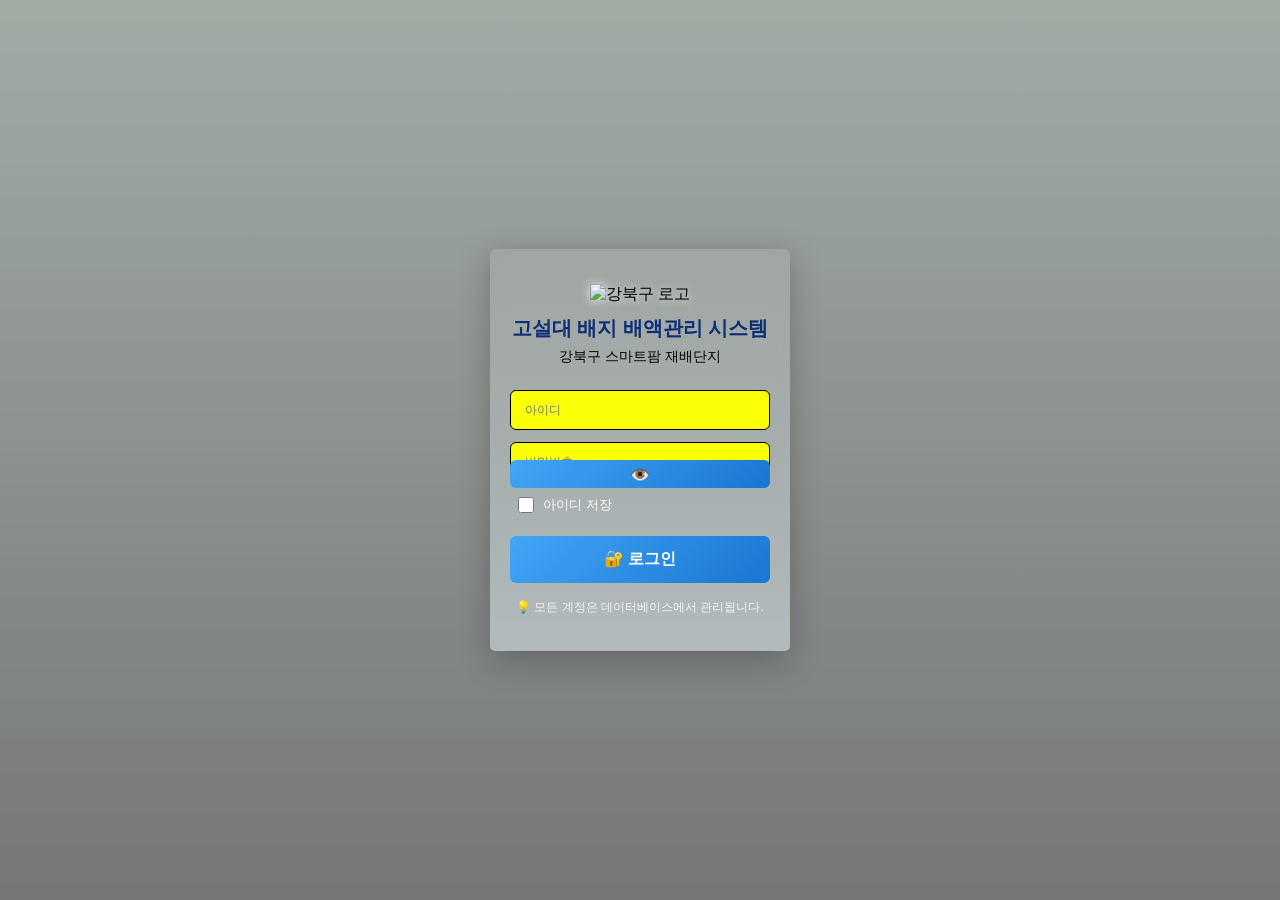
==== commit 923ed939: "수정 완료" ====
--- a/account-manage.html
+++ b/account-manage.html
@@ -96,7 +96,7 @@
     <label>아이디 *</label><input type="text" id="userId" placeholder="로그인 아이디">
     <label>비밀번호 *</label><input type="password" id="userPw" placeholder="4자 이상">
     <label>사용자명 *</label><input type="text" id="userName" placeholder="예: 홍길동">
-    <label>계정 종류 *</label><select id="userRole"><option value="manager">매니저</option><option value="worker">공공근로자</option><option value="guest">게스트</option></select>
+    <label>계정 종류 *</label><select id="userRole"><option value="admin">최고님</option><option value="manager">매니저</option><option value="worker">공공근로자</option><option value="guest">게스트</option></select>
     <label>기타사항</label><input type="text" id="userNote" class="full" placeholder="비고, 연락처 등">
   </div>
   <div class="form-btn-row">
--- a/style.css
+++ b/style.css
@@ -611,4 +611,33 @@
 td {
   user-select: text;
   -webkit-user-select: text;
+}
+
+/* =====================================================
+   ✅ 배액기록 — 샘플 입력행 간격 확보
+   ===================================================== */
+#sampleRowWrap {
+  margin-top: 14px;
+  padding-top: 12px;
+  border-top: 1px dashed var(--border-line);
+}
+
+/* =====================================================
+   ✅ 대시보드 — 4열 통계 그리드 (최근 7일 배액율 등)
+   ===================================================== */
+.grid-4 {
+  display: grid;
+  grid-template-columns: repeat(4, 1fr);
+  gap: 8px;
+  align-items: stretch;
+}
+.grid-4 .stat-card {
+  margin: 0;
+  width: 100%;
+}
+@media (max-width: 900px) {
+  .grid-4 { grid-template-columns: repeat(2, 1fr); }
+}
+@media (max-width: 480px) {
+  .grid-4 { grid-template-columns: 1fr; }
 }
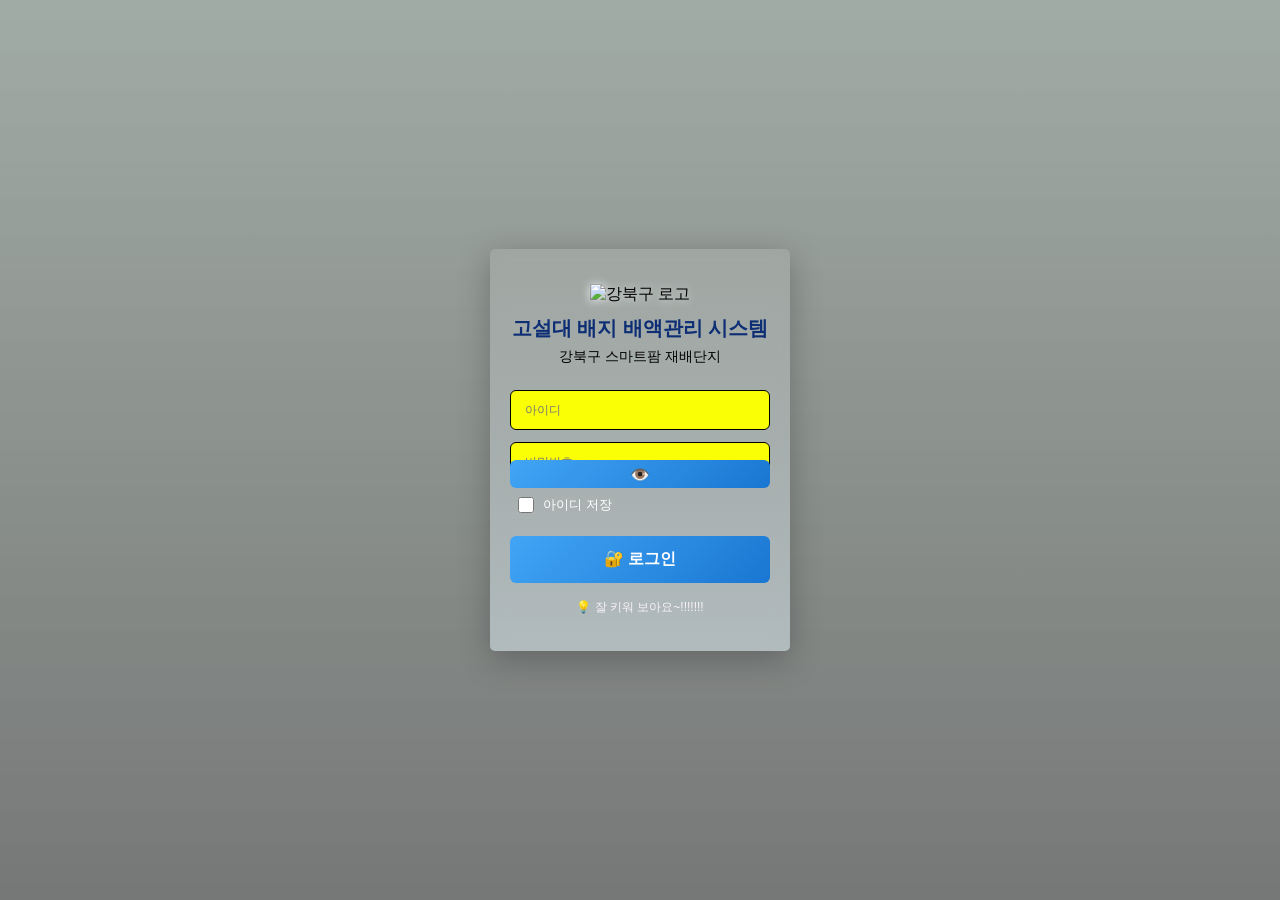
==== commit 30096174: "전체안정화완료(aintgravity)" ====
--- a/account-manage.html
+++ b/account-manage.html
@@ -4,84 +4,13 @@
   <meta charset="UTF-8">
   <meta name="viewport" content="width=device-width, initial-scale=1.0">
   <title>계정관리 · 강북구 스마트팜 재배단지</title>
-  <link rel="stylesheet" href="style.css?v=20260919">
+  <link rel="stylesheet" href="style.css">
   <link rel="icon" href="data:;base64,=">
 </head>
 <body>
-  <!-- ✅ 통일된 전체 레이아웃 — AI설정과 완전 동일 -->
+  <!-- ✅ 공통 레이아웃 (사이드바, 헤더, 오버레이는 common.js에서 자동 주입) -->
   <div class="app-layout">
-    <!-- ✅ 왼쪽 사이드바 — AI설정과 완전 동일 -->
-    <aside class="sidebar" id="sidebar">
-      <div class="sidebar-logo-top">
-        <img src="https://www.gangbuk.go.kr/static/images/portal/ns_bi_logo1.png" alt="강북구 로고">
-      </div>
-      <!-- ✅ 사용자 정보 박스 — AI설정과 완전 동일 -->
-      <!-- ✅ 사용자 정보 박스 -->
-      <div class="user-info-box" id="userInfoBox">
-        <div class="sys-name1">Drainage System</div>
-        <div class="sys-name">배액 관리 시스템</div>
-        <div class="user-row">
-          <span class="user-name" id="sidebarUserName">사용자 정보</span>
-          <a href="#" class="logout-btn" id="sidebarLogoutBtn">LOGOUT</a>
-        </div>
-      </div>
-      <div class="menu-divider"></div>
-      <!-- ✅ 메뉴 — 권한별 보임/숨김, AI설정과 완전 동일 -->
-      <div class="sidebar-menu" id="sidebarMenu">
-        <a href="dashboard.html" data-role="all">📊 대시보드</a>
-        <a href="drain-record.html" data-role="all">📝 배액기록</a>
-        <a href="analysis-report.html" data-role="all">📈 분석리포트</a>
-        <a href="ai-report.html" data-role="all">🤖 AI분석리포트</a>
-        <a href="print-page.html" data-role="all">🖨️ 인쇄/CSV</a>
-        <div class="menu-divider"></div>
-        <a href="supply-standard.html" data-role="admin,manager">⚙️ 급액기준등록</a>
-        <a href="zone-manage.html" data-role="admin,manager">📍 구역등록</a>
-        <a href="farm-settings.html" data-role="admin,manager">🏠 농장설정</a>
-        <a href="ai-settings.html" data-role="admin">🔧 AI분석설정</a>
-        <a href="account-manage.html" class="active" data-role="admin">👤 계정관리</a>
-      </div>
-      <!-- ✅ 구분선 -->
-      <div class="menu-divider"></div>
-      <!-- ✅ 하단 로고 — AI설정과 완전 동일 -->
-      <div class="sidebar-logo-bottom">
-        <img src="https://www.gangbuk.go.kr/static/images/portal/ns_bi_logo1_eng.png" alt="하단로고">
-      </div>
-      <!-- ✅ 날씨 영역 — AI설정과 완전 동일 -->
-      <div class="weather-box" id="weatherBox">
-        <table class="weather-table">
-          <tr>
-            <td style="width: 35%;">
-              <div class="weather-icon" id="weatherIcon">🌤️</div>
-            </td>
-            <td style="width: 65%; text-align: left; padding-left: 8px;">
-              <div class="weather-temp" id="weatherTemp">--°</div>
-              <div class="weather-desc" id="weatherDesc">날씨 불러오는 중...</div>
-            </td>
-          </tr>
-          <tr>
-            <td colspan="2">
-              <div class="weather-range" id="weatherRange">최저 --° / 최고 --°</div>
-            </td>
-          </tr>
-          <tr>
-            <td colspan="2">
-              <div class="weather-location">서울시 강북구</div>
-            </td>
-          </tr>
-        </table>
-      </div>
-      <div style="margin-top:auto;"></div>
-    </aside>
-    <!-- ✅ 오른쪽: TOP바 + 내용 — AI설정과 완전 동일 -->
     <div class="right-column">
-      <header class="top-header">
-        <button class="header-hamburger" id="hamBtn">☰</button>
-        <div class="header-title-group">
-          <div class="header-title" id="topFarmName">농장정보 로딩중...</div>
-          <div class="top-meta" id="topFarmMeta">정보 불러오는 중...</div>
-        </div>
-      </header>
-      <!-- ✅ 내용 — 계정관리 기능 전혀 건드리지 않고 그대로 유지 -->
       <main class="content-wrapper">
         <div class="container" id="adminArea" style="display:none;">
           <div class="page-top-bar">
@@ -89,23 +18,23 @@
             <p>최고관리자 전용 — 사용자 계정을 생성하고 관리합니다.</p>
           </div>
 
-<div class="card daily-input-box">
-  <h3 id="formTitle">➕ 계정 등록</h3>
-  <input type="hidden" id="editId">
-  <div class="form-grid">
-    <label>아이디 *</label><input type="text" id="userId" placeholder="로그인 아이디">
-    <label>비밀번호 *</label><input type="password" id="userPw" placeholder="4자 이상">
-    <label>사용자명 *</label><input type="text" id="userName" placeholder="예: 홍길동">
-    <label>계정 종류 *</label><select id="userRole"><option value="admin">최고님</option><option value="manager">매니저</option><option value="worker">공공근로자</option><option value="guest">게스트</option></select>
-    <label>기타사항</label><input type="text" id="userNote" class="full" placeholder="비고, 연락처 등">
-  </div>
-  <div class="form-btn-row">
-    <button class="btn-primary" onclick="saveAccount()">💾 저장</button>
-    <button class="btn-secondary" onclick="resetForm()">↺ 초기화</button>
-  </div>
-</div>
+          <div class="card daily-input-box">
+            <h3 id="formTitle">➕ 계정 등록</h3>
+            <input type="hidden" id="editId">
+            <div class="form-grid">
+              <label>아이디 *</label><input type="text" id="userId" placeholder="로그인 아이디">
+              <label>비밀번호 *</label><input type="password" id="userPw" placeholder="4자 이상">
+              <label>사용자명 *</label><input type="text" id="userName" placeholder="예: 홍길동">
+              <label>계정 종류 *</label><select id="userRole"><option value="admin">최고관리자</option><option value="manager">매니저</option><option value="worker">공공근로자</option><option value="guest">게스트</option></select>
+              <label>기타사항</label><input type="text" id="userNote" class="full" placeholder="비고, 연락처 등">
+            </div>
+            <div class="form-btn-row">
+              <button class="btn-primary" onclick="saveAccount()">💾 저장</button>
+              <button class="btn-secondary" onclick="resetForm()">↺ 초기화</button>
+            </div>
+          </div>
 
-          <!-- ✅ 계정 목록 — 그대로 유지 -->
+          <!-- ✅ 계정 목록 -->
           <div class="card">
             <h3>📋 등록 계정 목록</h3>
             <table>
@@ -124,7 +53,8 @@
             </table>
           </div>
         </div>
-        <!-- ✅ 권한없을때 — 그대로 유지 -->
+
+        <!-- ✅ 권한 없을 때 -->
         <div class="container" id="deniedArea" style="display:none;">
           <div class="card access-denied">
             <h3>🔒 접근 권한이 없습니다</h3>
@@ -135,8 +65,8 @@
       </main>
     </div>
   </div>
-  <div class="overlay" id="overlay"></div>
-    <script src="common.js?v=20260919" defer></script>
-  <script src="assets/js/pages/account-manage.js?v=20260919" defer></script>
+
+  <script src="common.js" defer></script>
+  <script src="assets/js/pages/account-manage.js" defer></script>
 </body>
 </html>
--- a/style.css
+++ b/style.css
@@ -71,20 +71,79 @@
 .menu-divider1 { height: 1px; background: rgba(73, 97, 83, 0.15); margin: 5px 0px; }
 
 .sidebar-menu a {
-  display: none; /* 기본 숨김 */
+  display: none;
   padding: 9px 11px; margin-bottom: 3px; border-radius: 6px;
   color: #d0d9d2; font-size: 10.5px;
 }
-.sidebar-menu a.visible { display: block; } /* 권한 있는 메뉴만 표시 */
+.sidebar-menu a.visible { display: block; }
 .sidebar-menu a:hover { background: rgba(255,255,255,0.12); }
 .sidebar-menu a.active { background: var(--green-main); color: #fff; font-weight: 600; }
+
+/* 🎛️ 복합환경제어기 특별 메뉴 버튼 (계정관리 하단) */
+.sidebar-menu a.sidebar-special-btn {
+  display: none;
+  margin-top: 6px;
+  margin-bottom: 6px;
+  padding: 10px 12px;
+  background: linear-gradient(135deg, rgba(74, 124, 89, 0.45) 0%, rgba(30, 70, 45, 0.65) 100%);
+  border: 1px solid rgba(150, 215, 170, 0.35);
+  border-radius: 8px;
+  color: #ffffff;
+  font-weight: 600;
+  box-shadow: 0 2px 6px rgba(0, 0, 0, 0.18), inset 0 1px 0 rgba(255, 255, 255, 0.12);
+  align-items: center;
+  justify-content: space-between;
+  transition: all 0.22s ease;
+  position: relative;
+  overflow: hidden;
+}
+.sidebar-menu a.sidebar-special-btn.visible {
+  display: flex !important;
+}
+.sidebar-menu a.sidebar-special-btn .special-icon {
+  font-size: 14px;
+  margin-right: 6px;
+  filter: drop-shadow(0 1px 2px rgba(0,0,0,0.3));
+}
+.sidebar-menu a.sidebar-special-btn .special-text {
+  flex: 1;
+  letter-spacing: -0.2px;
+  color: #e8f5e9;
+}
+.sidebar-menu a.sidebar-special-btn .special-badge {
+  font-size: 9px;
+  font-weight: 700;
+  padding: 1px 6px;
+  border-radius: 10px;
+  background: #00e676;
+  color: #0b3d1b;
+  letter-spacing: 0.5px;
+  box-shadow: 0 0 6px rgba(0, 230, 118, 0.4);
+  animation: pulseDot 2s infinite ease-in-out;
+}
+@keyframes pulseDot {
+  0%, 100% { opacity: 1; transform: scale(1); }
+  50% { opacity: 0.8; transform: scale(0.96); }
+}
+.sidebar-menu a.sidebar-special-btn:hover {
+  background: linear-gradient(135deg, rgba(90, 150, 110, 0.6) 0%, rgba(40, 95, 60, 0.8) 100%);
+  border-color: rgba(180, 245, 200, 0.6);
+  transform: translateY(-1px);
+  box-shadow: 0 4px 10px rgba(0, 0, 0, 0.25), 0 0 10px rgba(74, 124, 89, 0.35);
+  color: #ffffff;
+}
+.sidebar-menu a.sidebar-special-btn.active {
+  background: linear-gradient(135deg, #2e7d32 0%, #1b5e20 100%);
+  border-color: #81c784;
+  box-shadow: 0 0 12px rgba(46, 125, 50, 0.6);
+}
 
 .user-info-box {
   background: rgba(170, 250, 190, 0.08); border-radius: 5px; 
   padding: 6px 5px; margin-bottom: 0px; text-align: left; border: 1px solid var(--border-line);
   border-color: #15581e;
 }
-.sys-name1 { font-size: 9px; color: #96C3A3; letter-spacing: 1px; margin-bottom: 1px; letter-spacing: -0.3px;}
+.sys-name1 { font-size: 9px; color: #96C3A3; letter-spacing: -0.3px; margin-bottom: 1px; }
 .sys-name { font-size: 13px; font-weight: 700; color: #fff; margin-bottom: 8px; }
 .user-row { display: flex; justify-content: space-between; align-items: center; margin-top: 10px; gap: 8px; }
 .user-name { font-size: 11px; color: #e3f300; font-weight: 500; overflow: hidden; text-overflow: ellipsis; white-space: nowrap; flex: 1; text-align: left; }
@@ -105,9 +164,6 @@
 .weather-range { font-size: 10.5px; color: #EAF2EC; font-weight: 500; text-align: center; padding-top: 4px; margin-top: 2px; }
 .weather-location { font-size: 9.5px; color: rgba(255, 255, 255, 0.45); text-align: center; padding-top: 3px; letter-spacing: 0.3px; }
 
-/* =====================================================
-   ✅ 날씨 테이블 — 마우스오버 색상변화 완전 제거
-   ===================================================== */
 .weather-table tr:hover td,
 .weather-table tr:hover th,
 .weather-table tbody tr:hover td,
@@ -115,6 +171,7 @@
 .sidebar .weather-table tr:hover th {
   background: transparent !important;
 }
+
 /* =====================================================
    3. 공통 UI 컴포넌트
    ===================================================== */
@@ -123,7 +180,6 @@
 .header-title { font-size: 14px; font-weight: 700; }
 .header-subtitle { font-size: 10.5px; opacity: .92; margin-top: 2px; }
 
-/* 페이지 상단 바 */
 .page-top-bar {
   background: linear-gradient(90deg, #FFF9E3 0%, #FFF4CC 100%);
   border: 1px solid var(--yellow-border); border-left: 5px solid var(--green-main);
@@ -133,28 +189,36 @@
 .page-top-bar h2 { font-size: 16px; font-weight: 700; margin-bottom: 4px; letter-spacing: .5px; }
 .page-top-bar p { font-size: 10.5px; color: var(--text-soft); }
 
-/* 카드 */
 .card {
   background: var(--cream-card); border-radius: 8px;
   border: 1px solid var(--border-line);
   padding: 14px 16px; margin-bottom: 16px;
+  overflow-x: auto;
 }
 .card h3 { font-size: 12px; font-weight: 600; color: var(--green-main); margin-bottom: 9px; padding-bottom: 5px; border-bottom: 1px solid var(--border-line); }
 
-/* 버튼 */
-.btn { border: none; border-radius: 6px; padding: 6px 12px; font-size: 10.5px; font-weight: 600; cursor: pointer; }
-.btn.primary { background: var(--green-main); color: white; }
-.btn.primary:hover { background: #3A6649; }
-.btn.secondary { background: var(--yellow-header); color: var(--warn-text); border: 1px solid var(--yellow-border); }
-.btn.danger { background: #F9E6E6; color: #993333; }
-
-/* 입력창 */
-input, select, textarea { border: 1px solid var(--border-line); border-radius: 6px; padding: 6px 8px; font-size: 10.5px; background: white; color: var(--text-dark); }
+input, select, textarea { 
+  border: 1px solid var(--border-line); 
+  border-radius: 5px; 
+  padding: 4px 8px; 
+  font-size: 11.5px; 
+  height: 32px;
+  line-height: 1.4;
+  box-sizing: border-box;
+  background: white; 
+  color: var(--text-dark); 
+  min-width: 0; 
+}
 input:focus, select:focus, textarea:focus { outline: none; border-color: var(--green-main); box-shadow: 0 0 0 2px rgba(74,124,89,.12); }
 
-/* 테이블 */
 table { width: 100%; border-collapse: separate; border-spacing: 0; }
-th, td { padding: 7px 6px; font-size: 10.5px; text-align: left; border-bottom: 1px solid #E0DBC8; }
+th, td { 
+  padding: 6px 6px; 
+  font-size: 10.5px; 
+  text-align: left; 
+  border-bottom: 1px solid #E0DBC8; 
+  white-space: nowrap; 
+}
 th { background: #F2EEDF; color: var(--text-soft); font-weight: 600; font-size: 10px; }
 tr:hover td { background: #FAF8F0; }
 
@@ -168,7 +232,6 @@
 .table-wrapper::-webkit-scrollbar-track { background: #F1EDDE; border-radius: 4px; }
 .table-wrapper::-webkit-scrollbar-thumb { background: #C9C2A8; border-radius: 4px; }
 
-/* 상태 및 배지 */
 .status-box { background: var(--green-light); border: 1px solid var(--green-border); border-radius: 8px; padding: 10px 14px; margin-bottom: 12px; display: flex; flex-wrap: wrap; gap: 16px; align-items: center; }
 .status-item { display: flex; align-items: center; gap: 5px; font-size: 10.5px; }
 .status-item .label { color: var(--text-soft); }
@@ -180,10 +243,7 @@
 
 .empty-box { background: white; border: 1px dashed var(--border-line); border-radius: 8px; padding: 18px; text-align: center; color: var(--text-muted); font-size: 10.5px; }
 
-/* 그리드 및 유틸 */
 .flex-row { display: flex; flex-wrap: wrap; gap: 8px; align-items: center; }
-.grid-4 { display: grid; grid-template-columns: repeat(4, 1fr); gap: 10px; }
-.grid-2 { display: grid; grid-template-columns: repeat(2, 1fr); gap: 10px; }
 
 .stat-card { background: white; border: 1px solid var(--border-line); border-radius: 8px; padding: 10px; text-align: center; }
 .stat-card .label { font-size: 10.5px; color: var(--text-soft); margin-bottom: 4px; }
@@ -191,7 +251,6 @@
 .stat-card.warn { background: var(--warn-bg); border-color: var(--warn-border); }
 .stat-card.warn .value { color: var(--warn-text); }
 
-/* 폼 레이아웃 공통 */
 .form-row { display: flex; flex-wrap: wrap; gap: 12px; align-items: flex-start; margin-bottom: 10px; }
 .form-row > div { flex: 1; min-width: 140px; display: flex; flex-direction: column; gap: 4px; }
 .form-row label { font-size: 10.5px; font-weight: 600; color: var(--text-soft); }
@@ -204,7 +263,6 @@
 }
 .check-item input[type="checkbox"] { width: 14px; height: 14px; margin: 0; cursor: pointer; }
 
-/* 토스트 메시지 */
 .toast-msg {
   position: fixed; bottom: 30px; left: 50%; transform: translateX(-50%);
   background: rgba(46, 64, 52, 0.95); color: #fff; padding: 12px 24px;
@@ -221,12 +279,22 @@
 /* =====================================================
    4. 페이지별 전용 스타일
    ===================================================== */
-/* 행 색상 */
 .warn-row { background: var(--warn-bg) !important; color: var(--warn-text); font-weight: 500; }
 .danger-row { background: #F9E6E6 !important; color: #993333; font-weight: 500; }
 .action-btns { white-space: nowrap; display: flex; gap: 4px; }
 
-/* 분석리포트 필터 */
+.date-select-wrap {
+  display: flex;
+  align-items: center;
+  gap: 6px;
+  flex-wrap: wrap;
+}
+.date-select-wrap span {
+  font-size: 11px;
+  color: #666;
+  font-weight: 600;
+}
+
 .status-filter-box {
   display: flex; gap: 6px; flex-wrap: wrap; background: #fff;
   border: 1px solid var(--border-line); border-radius: 10px;
@@ -248,79 +316,148 @@
 
 canvas#deviationChart, canvas#warningChart { max-height: 280px; width: 100% !important; }
 
-#sDate, #eDate, #zoneSel { padding: 7px 10px; border-radius: 8px; background: #fff; font-weight: 600; color: var(--text-dark); border: 1px solid var(--border-line); }
+#sDate, #eDate, #zoneSel { 
+  padding: 4px 8px; 
+  height: 32px; 
+  font-size: 11.5px; 
+  border-radius: 5px; 
+  background: #fff; 
+  font-weight: 600; 
+  color: var(--text-dark); 
+  border: 1px solid var(--border-line); 
+  box-sizing: border-box;
+}
 #zoneSel { min-width: 110px; }
 
-/* 배액기록 - 매일 입력 박스 */
 .daily-input-box {
   background: linear-gradient(180deg, #F0F7F1 0%, #E6F2E9 100%);
-  border: 1.5px solid var(--green-border); border-radius: 10px;
-  padding: 10px 10px 6px; margin: 4px 0 12px;
+  border: 1.5px solid var(--green-border); border-radius: 8px;
+  padding: 10px 10px 8px; margin: 4px 0 12px;
 }
 .daily-input-title { font-size: 10.5px; font-weight: 700; color: var(--green-main); letter-spacing: .3px; margin-bottom: 8px; }
-.daily-input-box input { background: #fff; border: 1.5px solid var(--green-border); border-radius: 8px; padding: 8px; font-size: 12px; font-weight: 700; color: #2F5D3A; }
-.daily-input-box input:focus { border-color: var(--green-main); background: #FFFDF5; box-shadow: 0 0 0 3px rgba(74, 124, 89, .18); }
+.daily-input-box input, .daily-input-box select { 
+  background: #fff; 
+  border: 1px solid #c9c3ac; 
+  border-radius: 5px; 
+  padding: 4px 8px; 
+  font-size: 11.5px; 
+  height: 32px; 
+  font-weight: 600; 
+  color: var(--text-dark); 
+  box-sizing: border-box;
+}
+.daily-input-box input:focus, .daily-input-box select:focus { 
+  border-color: var(--green-main); 
+  background: #FFFDF5; 
+  box-shadow: 0 0 0 2px rgba(74, 124, 89, .15); 
+}
 
 .zone-check-row { display: flex; align-items: center; gap: 6px; flex-wrap: wrap; }
 .zone-check-row select { flex: 1 1 140px; min-width: 0; }
 .zone-check-row .check-item { flex: 0 0 auto; display: flex; align-items: center; gap: 5px; padding: 0; margin: 0; font-size: 10.5px; white-space: nowrap; cursor: pointer; }
 
-#adminArea .form-row .checkbox-wrap {
-  display: inline-flex; align-items: center; gap: 6px; width: auto;
-  flex: 0 0 auto; white-space: nowrap; margin-left: auto;
-  font-size: 11px; font-weight: 600; text-align: left;
-}
-#adminArea .form-row .checkbox-wrap input[type="checkbox"] {
-  width: 15px; height: 15px; min-width: 0; padding: 0; margin: 0; flex: 0 0 15px;
-  border: 1px solid var(--green-border); border-radius: 3px; background: #fff;
-  accent-color: var(--green-main); cursor: pointer;
-}
-
 .search-row { align-items: flex-end; }
 .search-row > div { flex: 1 1 150px; min-width: 120px; }
 
-/* AI 분석리포트 */
 .card1 { background: #fbfdf9; border-radius: 8px; padding: 12px; margin-bottom: 8px; box-shadow: 0 1px 3px rgba(0, 0, 0, 0.06); border: 1px solid #bbd3bb; }
 .info-row { display: flex; gap: 16px; flex-wrap: wrap; margin-bottom: 10px; font-size: 11px; }
 .date-row { display: flex; gap: 8px; align-items: center; flex-wrap: wrap; margin-bottom: 12px; font-size: 11px; }
 .date-row input, .date-row select { padding: 4px; font-size: 11px; }
-.ai-check-box { border: 1px solid #e0e0e0; border-radius: 6px; padding: 10px; margin-bottom: 10px; }
-.ai-check-item { display: flex; gap: 8px; align-items: center; padding: 4px 2px; font-size: 11px; cursor: pointer; }
-.ai-check-item .badge { font-size: 10px; padding: 1px 5px; border-radius: 10px; background: #e3f2fd; color: #1565c0; }
+.ai-check-box { border: 1px solid #e0e0e0; border-radius: 6px; padding: 6px 8px; margin-bottom: 8px; }
+.ai-check-item { display: flex; gap: 6px; align-items: center; padding: 2.5px 2px; font-size: 10.5px; cursor: pointer; }
+.ai-check-item input[type="checkbox"] { width: 14px; height: 14px; margin: 0; }
+.ai-check-item .badge { font-size: 9.5px; padding: 1px 5px; border-radius: 8px; background: #e3f2fd; color: #1565c0; }
 .result-card { border: 1px solid #e0e0e0; border-radius: 6px; padding: 10px; margin-bottom: 8px; background: #fff; }
 .result-card h4 { margin: 0; font-size: 12px; padding: 4px 0; }
-.result-body { padding: 10px 0 0 0; border-top: 1px dashed #eee; font-size: 11px; line-height: 1.7; white-space: pre-wrap; word-break: break-all; }
+.result-body { padding: 10px 0 0 0; border-top: 1px dashed #eee; font-size: 11.5px; line-height: 1.65; color: #2b3a30; }
+.result-body h1, .result-body h2, .result-body h3, .result-body h4,
+.modal-body h1, .modal-body h2, .modal-body h3, .modal-body h4 {
+  color: #1b5e20;
+  margin: 10px 0 5px;
+  font-weight: 700;
+  line-height: 1.35;
+}
+.result-body h3, .modal-body h3 { font-size: 13px; border-left: 3.5px solid #2e7d32; padding-left: 6px; }
+.result-body h4, .modal-body h4 { font-size: 12px; }
+.result-body p, .modal-body p { margin: 5px 0; }
+.result-body ul, .result-body ol, .modal-body ul, .modal-body ol {
+  padding-left: 18px;
+  margin: 5px 0;
+}
+.result-body li, .modal-body li { margin-bottom: 3px; }
+.result-body strong, .modal-body strong { color: #1b5e20; font-weight: 700; }
+.result-body blockquote, .modal-body blockquote {
+  margin: 8px 0;
+  padding: 6px 12px;
+  background: #f4fbf5;
+  border-left: 4px solid #2e7d32;
+  border-radius: 0 4px 4px 0;
+  font-size: 11px;
+  color: #1b5e20;
+}
+/* 📊 마크다운 표(Table) 고화질 스타일 */
+.result-body table, .modal-body table {
+  width: 100%;
+  border-collapse: collapse;
+  margin: 8px 0 10px;
+  font-size: 10.5px;
+  background: #fff;
+  border: 1px solid #d4dfd4;
+  border-radius: 4px;
+}
+.result-body th, .modal-body th {
+  background: #eef7ee;
+  color: #1b5e20;
+  font-weight: 700;
+  border: 1px solid #c3dbc3;
+  padding: 5px 7px;
+  text-align: center;
+  white-space: nowrap;
+}
+.result-body td, .modal-body td {
+  border: 1px solid #e0e0e0;
+  padding: 4.5px 7px;
+  text-align: center;
+  font-size: 10.5px;
+}
+.result-body tr:nth-child(even), .modal-body tr:nth-child(even) {
+  background: #fbfdfb;
+}
+.result-body tr:hover, .modal-body tr:hover {
+  background: #f0f7f1;
+}
 .past-table { width: 100%; border-collapse: collapse; }
-.past-table th, .past-table td { padding: 8px 6px; border-bottom: 1px solid #eee; text-align: left; font-size: 11px; }
-.past-table th { background: #f8f9fa; color: #333; font-weight: 500; }
+.past-table th, .past-table td { padding: 4px 6px; border-bottom: 1px solid #eee; text-align: left; font-size: 10px; }
+.past-table th { background: #f8f9fa; color: #333; font-weight: 600; }
 .past-table tbody tr { cursor: pointer; }
 .past-table tbody tr:hover { background: #f8f9fa; }
-.past-date { color: #555; white-space: nowrap; }
-.past-name { color: #1976d2; font-weight: 500; }
-.del-btn { padding: 2px 6px; font-size: 10px; border: none; background: #ffebee; color: #c62828; border-radius: 3px; cursor: pointer; }
+.past-date { color: #555; white-space: nowrap; font-size: 9.5px; }
+.past-name { color: #1976d2; font-weight: 600; font-size: 10px; }
+.del-btn { padding: 1px 5px; font-size: 9px; border: none; background: #ffebee; color: #c62828; border-radius: 3px; cursor: pointer; }
 .del-btn:disabled { background: #f5f5f5; color: #ccc; cursor: not-allowed; }
 .del-btn:hover:not(:disabled) { background: #ffcdd2; }
-.paging-area { display: flex; justify-content: center; gap: 4px; margin-top: 12px; padding-top: 8px; border-top: 1px solid #eee; }
-.paging-btn { padding: 4px 10px; border: 1px solid #ddd; background: #fff; font-size: 11px; cursor: pointer; border-radius: 3px; }
+.paging-area { display: flex; justify-content: center; gap: 4px; margin-top: 8px; padding-top: 6px; border-top: 1px solid #eee; }
+.paging-btn { padding: 2px 8px; border: 1px solid #ddd; background: #fff; font-size: 10px; cursor: pointer; border-radius: 3px; }
 .paging-btn:hover { border-color: #1976d2; color: #1976d2; }
 .paging-btn.on { background: #1976d2; color: #fff; border-color: #1976d2; cursor: default; }
 
 .modal-overlay { position: fixed; top: 0; left: 0; right: 0; bottom: 0; background: rgba(0, 0, 0, 0.5); z-index: 999; display: flex; align-items: center; justify-content: center; padding: 10px; box-sizing: border-box; }
-.modal-content { background: #fff; border-radius: 8px; width: 100%; max-width: 700px; max-height: 85vh; display: flex; flex-direction: column; box-shadow: 0 4px 12px rgba(0, 0, 0, 0.15); }
+.modal-content { background: #fff; border-radius: 8px; width: 100%; max-width: 720px; max-height: 85vh; display: flex; flex-direction: column; box-shadow: 0 4px 12px rgba(0, 0, 0, 0.15); }
 .modal-header { padding: 12px 15px; border-bottom: 1px solid #eee; display: flex; justify-content: space-between; align-items: center; }
 .modal-header h4 { margin: 0; font-size: 13px; }
 .modal-close { border: none; background: none; font-size: 18px; cursor: pointer; color: #888; padding: 0; width: 28px; height: 28px; }
-.modal-body { padding: 15px; overflow-y: auto; flex: 1; font-size: 11px; line-height: 1.7; white-space: pre-wrap; word-break: break-all; }
+.modal-body { padding: 15px; overflow-y: auto; flex: 1; font-size: 11.5px; line-height: 1.65; color: #2b3a30; }
 .modal-meta { padding: 8px 15px; background: #f8f9fa; border-top: 1px solid #eee; font-size: 10.5px; color: #555; }
 .disabled-box { padding: 20px; text-align: center; color: #888; background: #f9f9f9; border-radius: 6px; font-size: 11px; }
 
-/* 인쇄 페이지 */
 .search-area { display: flex; gap: 6px; align-items: center; flex-wrap: wrap; margin: 8px 0; padding: 8px 10px; background: #f5f5f5; border-radius: 6px; }
 .search-area input { padding: 4px; font-size: 11px; }
-.btn-primary-print, .btn-print, .btn-csv { padding: 5px 12px; font-size: 11px; border-radius: 4px; border: none; cursor: pointer; color: #fff; }
+.btn-primary-print, .btn-print, .btn-csv, .btn-excel { padding: 5px 12px; font-size: 11px; border-radius: 4px; border: none; cursor: pointer; color: #fff; transition: opacity 0.2s ease; }
 .btn-primary-print { background: #2196f3; }
 .btn-print { background: #d32f2f; }
 .btn-csv { background: #2e7d32; }
+.btn-excel { background: #1d6f42; }
+.btn-primary-print:hover, .btn-print:hover, .btn-csv:hover, .btn-excel:hover { opacity: 0.9; }
 .table-container { overflow-x: auto; margin-top: 10px; background: #fff; padding: 4px; border-radius: 4px; border: 1px solid #ddf5d8; }
 #printTable { border-collapse: collapse; font-size: 10px; white-space: nowrap; background: #fff; width: 100%; }
 #printTable th, #printTable td { border: 1px solid #333 !important; padding: 4px 6px !important; text-align: center !important; vertical-align: middle !important; color: #000 !important; font-size: 10px !important; background: #fff !important; }
@@ -330,44 +467,6 @@
 .sample-col { border-left: 2px dashed #999 !important; background: #fff !important; }
 #printTable .empty-box { text-align: center; padding: 20px !important; color: #666; font-size: 11px; background: #fff !important; }
 
-/* 관리자 설정 페이지 공통 */
-#adminArea .card .form-row { gap: 8px; align-items: center; margin: 6px 0; }
-#adminArea .card .form-row label { width: 90px; font-size: 12px; font-weight: bold; flex: none; min-width: auto; }
-#adminArea .card .form-row input, #adminArea .card .form-row select { flex: 1; min-width: 110px; padding: 5px 6px; font-size: 12px; width: auto; }
-#adminArea .card .form-row.short input { flex: 0 0 80px; }
-#adminArea .card .btn-area { margin-top: 12px; text-align: right; }
-#adminArea .card .btn-area button { padding: 6px 14px; margin-left: 6px; font-size: 12px; border-radius: 4px; border: none; cursor: pointer; }
-#adminArea .card .btn-primary { background: #2196f3; color: #fff; }
-#adminArea .card .btn-reset { background: #eee; color: #333; }
-.edit-link { color: #2196f3; cursor: pointer; font-size: 11px; font-weight: 600; text-decoration: underline; }
-.del-link { color: #c62828; cursor: pointer; font-size: 11px; margin-left: 6px; font-weight: 600; text-decoration: underline; }
-.btn-sm { padding: 3px 6px; font-size: 11px; margin-left: 4px; border: none; border-radius: 3px; cursor: pointer; }
-.access-denied { text-align: center; padding: 40px; color: #666; }
-.role-admin { color: #d32f2f; font-weight: bold; }
-.role-manager { color: #2f62d3; font-weight: 600; }
-.role-worker { color: #2e7d32; font-weight: 600; }
-.role-guest { color: #888; font-weight: 500; }
-
-/* 농장설정 */
-#adminArea .form-grid { display: grid; grid-template-columns: 70px 1fr 50px 1fr; gap: 6px 8px; align-items: center; width: 100%; box-sizing: border-box; }
-#adminArea .form-grid label { text-align: right; padding-right: 4px; font-size: 11px; margin: 0; white-space: nowrap; }
-#adminArea .form-grid input, #adminArea .form-grid select, #adminArea .form-grid textarea { padding: 5px 6px; border: 1px solid #ccc; border-radius: 3px; font-size: 11px; margin: 0; box-sizing: border-box; height: 28px; width: 100%; }
-#adminArea .form-grid .full { grid-column: 2 / -1; }
-#adminArea .form-grid textarea { height: 50px; resize: none; }
-#adminArea .form-btn-row { display: flex; gap: 10px; justify-content: center; padding: 12px 0 6px 0; grid-column: 1 / -1; flex-wrap: wrap; }
-#adminArea .form-btn-row button { padding: 6px 18px; font-size: 11px; border-radius: 4px; border: none; cursor: pointer; font-weight: 500; transition: all 0.15s ease; }
-#adminArea .form-btn-row button:hover { transform: translateY(-1px); box-shadow: 0 2px 4px rgba(0, 0, 0, 0.1); }
-#adminArea .form-btn-row .btn-primary { background: linear-gradient(180deg, #42a5f5, #1976d2); color: #fff; border: 1px solid #1565c0; }
-#adminArea .form-btn-row .btn-secondary { background: linear-gradient(180deg, #f5f5f5, #e0e0e0); color: #333; border: 1px solid #bdbdbd; }
-#adminArea .readonly-bg { background: #f9f9f9; color: #666; }
-#adminArea .season-note { background: #e3f2fd; padding: 8px 10px; border-radius: 4px; font-size: 10px; color: #0d47a1; margin-bottom: 12px; line-height: 1.4; }
-#adminArea .saved-list { width: 100%; border-collapse: collapse; margin-top: 6px; }
-#adminArea .saved-list th, #adminArea .saved-list td { border: 1px solid #e0e0e0; padding: 6px 4px; font-size: 10px; text-align: center; }
-#adminArea .saved-list th { background: #f5f5f5; color: #333; }
-#adminArea .saved-list tr:hover { background: #fafafa; }
-#adminArea .empty-row { text-align: center; color: #999; padding: 10px 0; }
-
-/* AI설정 */
 #adminArea .note { color: #e65100; font-size: 10px; margin-left: 4px; }
 #adminArea .ai-form-grid { display: grid; grid-template-columns: 90px 1fr 70px 140px; gap: 5px 8px; align-items: center; width: 100%; box-sizing: border-box; }
 #adminArea .ai-form-grid label { text-align: right; padding-right: 5px; white-space: nowrap; font-size: 11px; margin: 0; }
@@ -389,67 +488,393 @@
 #adminArea .status-loading { color: #f57f17; }
 #adminArea .btn-del-ai { background: #ffebee; color: #c62828; }
 
-/* 포커스 접근성 */
-button:focus-visible, a:focus-visible, input:focus-visible, select:focus-visible, textarea:focus-visible { outline: 2px solid #2F5D3A; outline-offset: 2px; }
+#adminArea .season-note { background: #e3f2fd; padding: 8px 10px; border-radius: 4px; font-size: 10px; color: #0d47a1; margin-bottom: 12px; line-height: 1.4; }
+#adminArea .saved-list { width: 100%; border-collapse: collapse; margin-top: 6px; }
+#adminArea .saved-list th, #adminArea .saved-list td { border: 1px solid #e0e0e0; padding: 6px 4px; font-size: 10px; text-align: center; }
+#adminArea .saved-list th { background: #f5f5f5; color: #333; }
+#adminArea .saved-list tr:hover { background: #fafafa; }
+#adminArea .empty-row { text-align: center; color: #999; padding: 10px 0; }
+
+.role-admin { color: #d32f2f; font-weight: bold; }
+.role-manager { color: #2f62d3; font-weight: 600; }
+.role-worker { color: #2e7d32; font-weight: 600; }
+.role-guest { color: #888; font-weight: 500; }
+.access-denied { text-align: center; padding: 40px; color: #666; }
+
+/* =====================================================
+   🎨 통합 디자인 시스템 (Standard Form & Buttons)
+   ===================================================== */
+.form-grid, #adminArea .form-grid {
+  display: grid;
+  grid-template-columns: 80px minmax(0, 1fr) 80px minmax(0, 1fr);
+  gap: 8px 10px;
+  align-items: center;
+  width: 100%;
+  box-sizing: border-box;
+}
+.form-grid label, #adminArea .form-grid label {
+  text-align: right;
+  padding-right: 6px;
+  font-size: 11px;
+  font-weight: 600;
+  color: var(--text-dark);
+  white-space: nowrap;
+  margin: 0;
+  width: auto;
+  flex: none;
+}
+.form-grid input, .form-grid select, .form-grid textarea,
+#adminArea .form-grid input, #adminArea .form-grid select, #adminArea .form-grid textarea {
+  width: 100%;
+  height: 30px;
+  padding: 5px 8px;
+  border: 1px solid #c9c3ac;
+  border-radius: 6px;
+  font-size: 11px;
+  background: #fff;
+  color: var(--text-dark);
+  box-sizing: border-box;
+  margin: 0;
+  min-width: 0;
+}
+.form-grid textarea, #adminArea .form-grid textarea { height: 44px; resize: none; }
+.form-grid .full, #adminArea .form-grid .full { grid-column: 2 / -1; }
+.form-grid .checkbox-wrap, #adminArea .form-grid .checkbox-wrap {
+  display: flex; align-items: center; gap: 6px;
+  padding-left: 8px; text-align: left;
+  font-size: 11px; font-weight: 600; white-space: nowrap; cursor: pointer;
+}
+.form-grid .checkbox-wrap input[type="checkbox"] {
+  width: 15px; height: 15px; flex: 0 0 15px; margin: 0;
+  accent-color: var(--green-main);
+}
+
+.form-btn-row, #adminArea .form-btn-row {
+  display: flex; justify-content: center; gap: 8px;
+  padding: 14px 0 4px 0; flex-wrap: wrap;
+  grid-column: 1 / -1;
+}
+
+/* =====================================================
+   🎯 통일된 플랫 버튼 디자인 시스템 (인쇄/엑셀 버튼 스타일 기반)
+   ===================================================== */
+.btn, .btn-primary, .btn-secondary, .btn-danger, .btn-reset,
+.btn-primary-print, .btn-print, .btn-csv, .btn-excel,
+.form-btn-row button, #adminArea .form-btn-row button,
+#adminArea .card .btn-area button {
+  padding: 6px 14px;
+  font-size: 11px;
+  font-weight: 600;
+  border-radius: 4px;
+  border: none;
+  cursor: pointer;
+  color: #fff;
+  line-height: 1.4;
+  display: inline-flex;
+  align-items: center;
+  justify-content: center;
+  gap: 5px;
+  transition: opacity 0.18s ease, transform 0.1s ease;
+  user-select: none;
+  -webkit-user-select: none;
+  box-shadow: 0 1px 2px rgba(0, 0, 0, 0.08);
+}
+
+.btn:hover, .btn-primary:hover, .btn-secondary:hover, .btn-danger:hover,
+.btn-primary-print:hover, .btn-print:hover, .btn-csv:hover, .btn-excel:hover,
+.form-btn-row button:hover, #adminArea .form-btn-row button:hover {
+  opacity: 0.88;
+  transform: translateY(-1px);
+}
+
+.btn:active, .form-btn-row button:active {
+  transform: translateY(0);
+  opacity: 0.95;
+}
+
+/* 🔵 Primary (저장, 등록, 주요 작업) */
+.btn.primary, .btn-primary, .btn-primary-print,
+#adminArea .btn-primary, #adminArea .card .btn-primary, #adminArea .card .btn-area .btn-primary {
+  background: #1976d2;
+  color: #fff;
+}
+
+/* ⚪ Secondary (초기화, 취소, 보조 버튼) */
+.btn.secondary, .btn-secondary, .btn-reset,
+#adminArea .btn-secondary, #adminArea .card .btn-secondary {
+  background: #607d8b;
+  color: #fff;
+}
+
+/* 🔴 Danger (삭제, 취소, 위험 작업) */
+.btn.danger, .btn-danger, .btn-print,
+#adminArea .btn-danger, #adminArea .card .btn-danger {
+  background: #d32f2f;
+  color: #fff;
+}
+
+/* 🟢 Success / Data (CSV, 엑셀, 승인 등) */
+.btn-csv {
+  background: #2e7d32;
+  color: #fff;
+}
+.btn-excel {
+  background: #1d6f42;
+  color: #fff;
+}
+
+/* 작은 크기 버튼 (테이블 내 작업용) */
+.btn-sm, .edit-link, .del-link {
+  padding: 3px 8px !important;
+  font-size: 10px !important;
+  font-weight: 600;
+  border-radius: 3px !important;
+  border: none !important;
+  cursor: pointer;
+  color: #fff !important;
+  text-decoration: none;
+  display: inline-block;
+  line-height: 1.3;
+  margin-left: 2px;
+  box-shadow: none;
+  transition: opacity 0.15s ease;
+}
+.btn-sm:hover, .edit-link:hover, .del-link:hover {
+  opacity: 0.85;
+}
+
+.edit-link, .btn-sm.btn-primary { background: #1976d2 !important; }
+.btn-sm.btn-secondary { background: #607d8b !important; }
+.del-link, .btn-sm.btn-danger { background: #d32f2f !important; }
+
+.readonly-bg { background: #f9f9f9; color: #666; }
+
+.grid-4 {
+  display: grid;
+  grid-template-columns: repeat(4, 1fr);
+  gap: 8px;
+  align-items: stretch;
+}
+.grid-4 .stat-card { margin: 0; width: 100%; }
+
+.grid-2 { display: grid; grid-template-columns: repeat(2, 1fr); gap: 10px; }
+
+.form-row.search-row {
+  display: grid;
+  grid-template-columns: repeat(4, minmax(0, 1fr));
+  gap: 8px;
+  align-items: end;
+}
+.form-row.search-row > div {
+  min-width: 0;
+  flex: none;
+  display: flex;
+  flex-direction: column;
+  gap: 4px;
+}
+
+.zone-form {
+  grid-template-columns: 80px minmax(0, 1fr) 80px minmax(0, 1fr) auto;
+}
+.zone-form .checkbox-wrap {
+  grid-column: 5;
+  display: flex;
+  align-items: center;
+  gap: 6px;
+  padding-left: 6px;
+  font-size: 11px;
+  font-weight: 600;
+  white-space: nowrap;
+  cursor: pointer;
+}
+.zone-form .checkbox-wrap input[type="checkbox"] {
+  width: 15px; height: 15px; flex: 0 0 15px; margin: 0;
+  accent-color: var(--green-main);
+}
+.zone-form .full { grid-column: 2 / -1; }
 
 /* =====================================================
    5. 반응형 (Media Queries 통합)
    ===================================================== */
-@media (max-width: 1024px) {
-  .grid-4 { grid-template-columns: repeat(2, 1fr); }
+@media (max-width: 900px) {
+  .grid-4 { grid-template-columns: repeat(4, 1fr); gap: 6px; }
+  .form-row.search-row { grid-template-columns: repeat(2, minmax(0, 1fr)); }
 }
 
 @media (max-width: 768px) {
-  /* 레이아웃 */
   .app-layout { display: block; }
+  .right-column { display: block; min-width: 0; width: 100%; }
+  .content-wrapper { display: block; width: 100%; overflow-x: hidden; }
   .sidebar { position: fixed; top: 0; left: 0; height: 100vh; width: 240px; transform: translateX(-100%); transition: transform 0.3s ease; z-index: 950; }
   .sidebar.open { transform: translateX(0); }
   .overlay { position: fixed; inset: 0; background: rgba(0,0,0,0.4); z-index: 940; display: none; }
   .overlay.show { display: block; }
   .container { padding: 12px 10px 20px; }
 
-  /* 그리드 및 카드 */
-  .grid-4 { grid-template-columns: repeat(2, 1fr); }
-  .grid-2 { grid-template-columns: 1fr; }
+  /* ✅ 대시보드: 오늘의 배액현황 & 7일 배액율현황 모바일에서도 한 줄에 4박스 균등 정렬 */
+  #statsBox {
+    display: flex !important;
+    flex-direction: row !important;
+    gap: 4px !important;
+  }
+  #statsBox > div {
+    flex: 1 1 0 !important;
+    min-width: 0 !important;
+    padding: 7px 2px !important;
+  }
+  #statsBox > div > div:first-child {
+    font-size: 14.5px !important;
+    font-weight: 700 !important;
+  }
+  #statsBox > div > div:last-child {
+    font-size: 9.5px !important;
+    white-space: nowrap !important;
+    letter-spacing: -0.3px !important;
+  }
+
+  .grid-4 {
+    display: grid !important;
+    grid-template-columns: repeat(4, 1fr) !important;
+    gap: 4px !important;
+  }
+  .grid-4 .stat-card {
+    padding: 7px 2px !important;
+    min-width: 0 !important;
+  }
+  .grid-4 .stat-card .label {
+    font-size: 9.5px !important;
+    white-space: nowrap !important;
+    letter-spacing: -0.3px !important;
+    margin-bottom: 2px !important;
+  }
+  .grid-4 .stat-card .value {
+    font-size: 14.5px !important;
+    font-weight: 700 !important;
+  }
+
+  .grid-2 { grid-template-columns: 1fr; gap: 6px; }
+
   .status-box { flex-direction: column; align-items: flex-start; gap: 6px; }
-  .card { padding: 12px; margin-bottom: 14px; border-radius: 10px; }
-  .card .table-wrapper { margin-top: 8px; border: 1px solid #E0DBC8; border-radius: 8px; background: #fff; }
+  .card { padding: 10px 10px 12px; margin-bottom: 10px; border-radius: 8px; }
+  .card .table-wrapper { margin-top: 6px; border: 1px solid #E0DBC8; border-radius: 6px; background: #fff; }
   
-  /* 테이블 */
-  .table-wrapper th, .table-wrapper td { font-size: 10px; padding: 6px; }
-
-  /* 폼 (3열 최적화) */
+  /* ✅ 테이블: 텍스트가 두 줄로 꺾이지 않도록 가로 스크롤 보장 */
+  .table-wrapper th, .table-wrapper td,
+  table th, table td { 
+    font-size: 10px; 
+    padding: 6px 7px; 
+    white-space: nowrap !important; 
+    word-break: keep-all; 
+  }
+
   .form-row { gap: 6px; margin-bottom: 8px; }
-  .form-row > div { min-width: 0; flex: 1 1 30%; }
+  .form-row > div { min-width: 0; flex: 1 1 45%; }
   .form-row label { font-size: 9.5px; }
-  .form-row input, .form-row select { width: 100%; min-width: 0; padding: 5px 4px; font-size: 10px; }
+  .form-row input, .form-row select { width: 100%; min-width: 0; height: 32px; padding: 4px 6px; font-size: 11px; }
   .form-row input[type="checkbox"] { width: 15px; height: 15px; flex: 0 0 auto; margin: 0; }
   
-  /* 검색 및 기타 */
+  /* ✅ 모바일 입력폼 그리드: 한 줄에 2개 항목(라벨+입력창 x 2 = 총 4열)으로 컴팩트하게 정돈 */
+  .form-grid, #adminArea .form-grid { 
+    grid-template-columns: auto minmax(0, 1fr) auto minmax(0, 1fr); 
+    gap: 6px 6px; 
+    align-items: center;
+  }
+  .form-grid label, #adminArea .form-grid label { 
+    font-size: 10px; 
+    font-weight: 600; 
+    padding-right: 2px;
+    white-space: nowrap; 
+    text-align: right;
+  }
+
+  /* ✅ 모든 입력칸 (날짜, 시간, 숫자, 셀렉트 등) 크기/글자 일괄 통일 */
+  .form-grid input, .form-grid select, .form-grid textarea,
+  #adminArea .form-grid input, #adminArea .form-grid select, #adminArea .form-grid textarea,
+  .daily-input-box .form-grid input, .daily-input-box .form-grid select {
+    font-size: 11.5px !important;
+    height: 32px !important;
+    padding: 4px 6px !important;
+    font-weight: 600;
+    border: 1px solid #c9c3ac;
+    border-radius: 5px;
+    background: #fff;
+    box-sizing: border-box;
+    width: 100%;
+  }
+
+  #adminArea .ai-form-grid { grid-template-columns: 80px 1fr; }
+  #adminArea .ai-form-grid label { text-align: left; padding-right: 0; }
+  
+  .zone-form { grid-template-columns: auto minmax(0, 1fr) auto minmax(0, 1fr); }
+  .zone-form .checkbox-wrap { grid-column: 2 / -1; padding-left: 0; }
+  
   .search-row > div { flex: 1 1 45%; min-width: 0; }
   .zone-check-row { gap: 4px; }
   .zone-check-row .check-item { font-size: 9.5px; padding: 0; }
-  .daily-input-box .form-row input { font-size: 12px; padding: 8px 6px; }
+  .daily-input-box .form-row input { font-size: 11.5px; padding: 5px 6px; height: 32px; }
 }
 
 @media (max-width: 480px) {
-  .grid-4 { grid-template-columns: 1fr; }
+  /* ✅ 480px 이하 극소형 스마트폰에서도 1줄에 2개씩 2줄 유지 */
+  .grid-4 { grid-template-columns: repeat(2, 1fr); gap: 5px; }
+  .grid-4 .stat-card { padding: 6px 4px; }
+  .grid-4 .stat-card .label { font-size: 9.5px; margin-bottom: 2px; }
+  .grid-4 .stat-card .value { font-size: 16px; }
+
   .search-area { gap: 4px; }
   .date-row { flex-wrap: wrap; }
   .info-row { gap: 8px; }
   .modal-body { padding: 10px; }
   .past-table th:nth-child(3), .past-table td:nth-child(3) { display: none; }
+
+  /* ✅ 480px 이하에서도 한 줄에 2개 항목(라벨+입력) 구조 유지 */
+  .form-grid, #adminArea .form-grid,
+  .daily-input-box .form-grid, #adminArea .daily-input-box .form-grid {
+    grid-template-columns: auto minmax(0, 1fr) auto minmax(0, 1fr) !important;
+    gap: 5px 4px !important;
+  }
+
+  .form-grid label, #adminArea .form-grid label {
+    font-size: 9.5px;
+    padding-right: 2px;
+    white-space: nowrap;
+  }
+
+  /* 입력칸 통일 */
+  .form-grid input, .form-grid select, .form-grid textarea,
+  #adminArea .form-grid input, #adminArea .form-grid select, #adminArea .form-grid textarea,
+  .daily-input-box .form-grid input, .daily-input-box .form-grid select {
+    font-size: 11px !important;
+    padding: 3px 5px !important;
+    height: 31px !important;
+  }
   
-  /* 설정 페이지 그리드 */
-  #adminArea .form-grid { grid-template-columns: 70px 1fr; }
-  #adminArea .ai-form-grid { grid-template-columns: 90px 1fr; }
-  #adminArea .ai-form-grid label { text-align: left; padding-right: 0; }
-  
-  /* 설정 페이지 폼 */
   #adminArea .card .form-row { gap: 4px; }
   #adminArea .card .form-row label { width: 100%; text-align: left; }
   #adminArea .card .form-row.short input { flex: 1; min-width: 0; }
   #adminArea .card .form-row > div { min-width: 100%; }
+  
+  /* 리스트 항목 텍스트 2줄 꺾임 완전 방지 */
+  table th, table td,
+  #adminArea .card table th, #adminArea .card table td {
+    padding: 5px 6px;
+    font-size: 9.5px;
+    white-space: nowrap !important;
+    word-break: keep-all;
+  }
+
+  #adminArea .card table .btn-sm {
+    padding: 2px 5px !important;
+    font-size: 9px !important;
+    margin-left: 2px;
+  }
+  #adminArea .card table input[type="checkbox"] {
+    width: 13px;
+    height: 13px;
+  }
+  
+  .zone-form { grid-template-columns: auto minmax(0, 1fr) auto minmax(0, 1fr); }
+  .zone-form label { font-size: 9px; }
 }
 
 /* =====================================================
@@ -473,120 +898,7 @@
 }
 
 /* =====================================================
-   🎨 통합 디자인 시스템 (농장설정 기준)
-   ===================================================== */
-/* 1) 표준 폼 그리드 — 한 줄에 2쌍 */
-.form-grid, #adminArea .form-grid {
-  display: grid;
-  grid-template-columns: 80px 1fr 80px 1fr;
-  gap: 8px 10px;
-  align-items: center;
-  width: 100%;
-  box-sizing: border-box;
-}
-.form-grid label, #adminArea .form-grid label {
-  text-align: right;
-  padding-right: 6px;
-  font-size: 11px;
-  font-weight: 600;
-  color: var(--text-dark);
-  white-space: nowrap;
-  margin: 0;
-  width: auto;
-  flex: none;
-}
-.form-grid input, .form-grid select, .form-grid textarea,
-#adminArea .form-grid input, #adminArea .form-grid select, #adminArea .form-grid textarea {
-  width: 100%;
-  height: 30px;
-  padding: 5px 8px;
-  border: 1px solid #c9c3ac;
-  border-radius: 6px;
-  font-size: 11px;
-  background: #fff;
-  color: var(--text-dark);
-  box-sizing: border-box;
-  margin: 0;
-}
-.form-grid textarea, #adminArea .form-grid textarea { height: 44px; resize: none; }
-.form-grid .full, #adminArea .form-grid .full { grid-column: 2 / -1; }
-.form-grid .checkbox-wrap, #adminArea .form-grid .checkbox-wrap {
-  display: flex; align-items: center; gap: 6px;
-  padding-left: 8px; text-align: left;
-  font-size: 11px; font-weight: 600; white-space: nowrap; cursor: pointer;
-}
-.form-grid .checkbox-wrap input[type="checkbox"] {
-  width: 15px; height: 15px; flex: 0 0 15px; margin: 0;
-  accent-color: var(--green-main);
-}
-
-/* 2) 표준 버튼 줄 */
-.form-btn-row, #adminArea .form-btn-row {
-  display: flex; justify-content: center; gap: 8px;
-  padding: 14px 0 4px 0; flex-wrap: wrap;
-  grid-column: 1 / -1;
-}
-
-/* 3) 표준 버튼 (파랑/회색/핑크 그라데이션) */
-.btn, .btn-primary, .btn-secondary, .btn-danger, .btn-reset,
-.form-btn-row button, #adminArea .form-btn-row button,
-#adminArea .card .btn-area button {
-  padding: 7px 16px; font-size: 11px; font-weight: 600;
-  border-radius: 6px; cursor: pointer; transition: all .15s ease;
-}
-.btn.primary, .btn-primary, #adminArea .btn-primary,
-#adminArea .card .btn-primary, #adminArea .card .btn-area .btn-primary {
-  background: linear-gradient(180deg, #42a5f5, #1976d2);
-  color: #fff; border: 1px solid #1565c0;
-}
-.btn.primary:hover, .btn-primary:hover, #adminArea .btn-primary:hover {
-  background: linear-gradient(180deg, #64b5f6, #1565c0);
-  transform: translateY(-1px); box-shadow: 0 2px 4px rgba(0,0,0,.12);
-}
-.btn.secondary, .btn-secondary, .btn-reset,
-#adminArea .btn-secondary, #adminArea .card .btn-secondary {
-  background: linear-gradient(180deg, #f7f7f7, #e0e0e0);
-  color: #444; border: 1px solid #bdbdbd;
-}
-.btn.secondary:hover, .btn-secondary:hover, #adminArea .btn-secondary:hover {
-  background: linear-gradient(180deg, #fff, #e6e6e6);
-  transform: translateY(-1px);
-}
-.btn.danger, .btn-danger, #adminArea .btn-danger, #adminArea .card .btn-danger {
-  background: linear-gradient(180deg, #ffcdd2, #ef9a9a);
-  color: #b71c1c; border: 1px solid #e57373;
-}
-.btn.danger:hover, .btn-danger:hover { background: linear-gradient(180deg, #ffebee, #ffcdd2); }
-
-/* 소형 버튼 (표준 목록 액션) */
-.btn-sm {
-  padding: 3px 9px !important;
-  font-size: 10px !important;
-  border-radius: 4px !important;
-  margin-left: 3px;
-}
-
-/* 4) 글자 링크도 버튼처럼 (급액기준 목록 등) */
-.edit-link, .del-link {
-  display: inline-block; padding: 3px 9px; margin-left: 3px;
-  font-size: 10px; font-weight: 600; border-radius: 4px;
-  text-decoration: none; cursor: pointer;
-}
-.edit-link { background: linear-gradient(180deg, #42a5f5, #1976d2); color: #fff; border: 1px solid #1565c0; }
-.del-link { background: linear-gradient(180deg, #ffcdd2, #ef9a9a); color: #b71c1c; border: 1px solid #e57373; }
-
-/* 5) 반응형 */
-@media (max-width: 768px) {
-  .form-grid, #adminArea .form-grid { grid-template-columns: 70px 1fr 70px 1fr; gap: 6px; }
-  .form-grid label, #adminArea .form-grid label { font-size: 10px; }
-}
-@media (max-width: 480px) {
-  .form-grid, #adminArea .form-grid { grid-template-columns: 75px 1fr; }
-  .form-grid .full, #adminArea .form-grid .full { grid-column: 2 / -1; }
-}
-
-/* =====================================================
-   ✅ UI 영역 텍스트 선택 방지 (실수 드래그 감소)
+   7. 유틸리티
    ===================================================== */
 .sidebar,
 .top-header,
@@ -604,7 +916,6 @@
   -webkit-user-select: none;
 }
 
-/* 복사용 영역은 선택 허용 유지 */
 input, textarea,
 .result-body,
 .modal-body,
@@ -613,31 +924,10 @@
   -webkit-user-select: text;
 }
 
-/* =====================================================
-   ✅ 배액기록 — 샘플 입력행 간격 확보
-   ===================================================== */
 #sampleRowWrap {
   margin-top: 14px;
   padding-top: 12px;
   border-top: 1px dashed var(--border-line);
 }
 
-/* =====================================================
-   ✅ 대시보드 — 4열 통계 그리드 (최근 7일 배액율 등)
-   ===================================================== */
-.grid-4 {
-  display: grid;
-  grid-template-columns: repeat(4, 1fr);
-  gap: 8px;
-  align-items: stretch;
-}
-.grid-4 .stat-card {
-  margin: 0;
-  width: 100%;
-}
-@media (max-width: 900px) {
-  .grid-4 { grid-template-columns: repeat(2, 1fr); }
-}
-@media (max-width: 480px) {
-  .grid-4 { grid-template-columns: 1fr; }
-}+button:focus-visible, a:focus-visible, input:focus-visible, select:focus-visible, textarea:focus-visible { outline: 2px solid #2F5D3A; outline-offset: 2px; }
